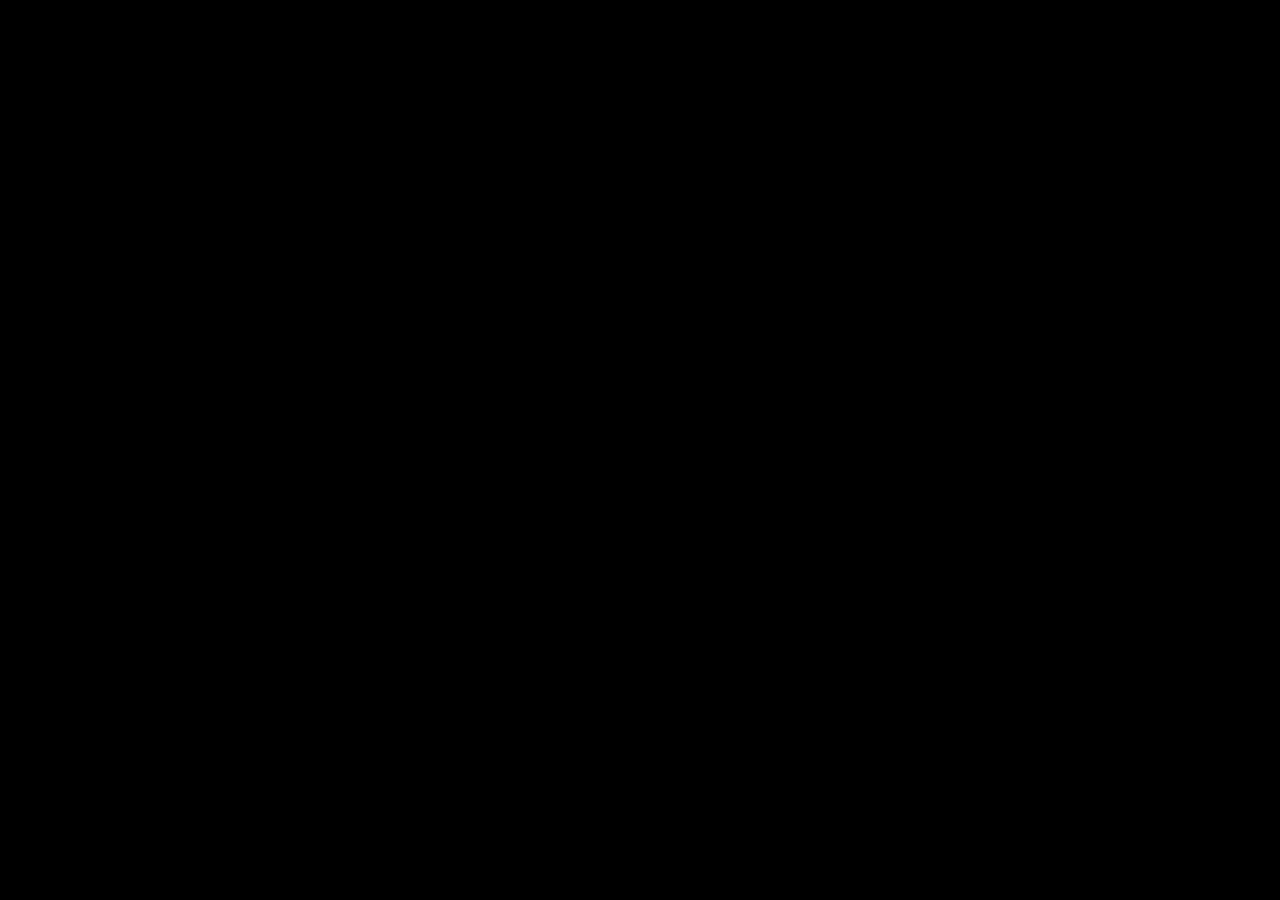
==== index.html @ 988902ec "Update index.html" ====
<!DOCTYPE html>
<html lang="ja">
<head>
    <meta charset="UTF-8">
    <meta http-equiv="X-UA-Compatible" content="IE=edge">
    <meta name="viewport" content="width=device-width, initial-scale=1.0">
    <title>Document</title>
    <link rel="stylesheet" href="style.css">
</head>
<body id="body">
    <div id="load">
        <video playsinline src="rokkousei.mp4" id="video" style="position:absolute"></video>
    </div>
    <div id="main" style="display:none">
        <h1>修猷館大文化祭</h1>
        <h3>ようこそ</h3>
        <h3>アクセス</h3>
    </div>

    <script src="script.js"></script>
</body>
</html>
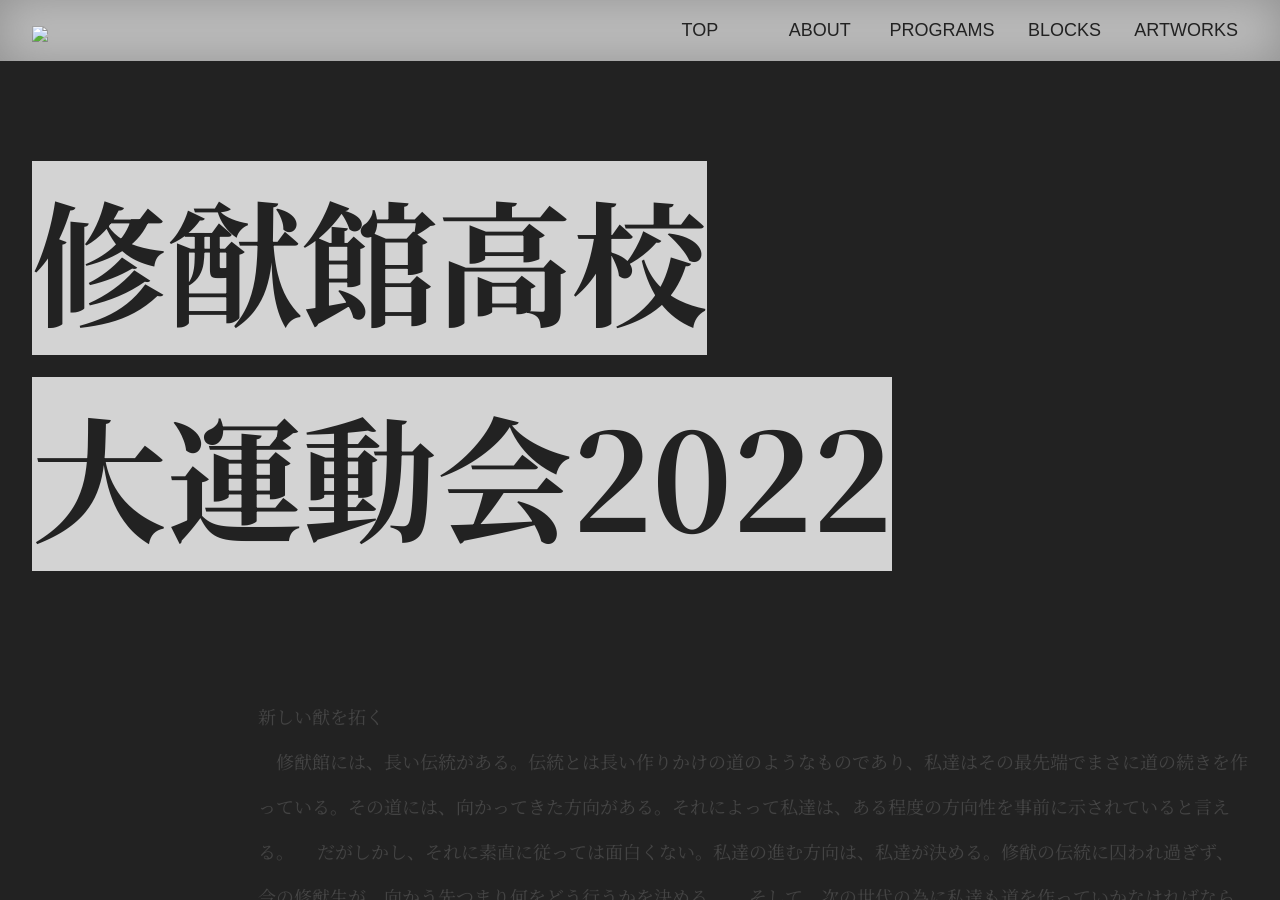
==== commit 8e8bb75b: "Add files via upload" ====
--- a/index.html
+++ b/index.html
@@ -1,22 +1,362 @@
-<!DOCTYPE html>
-<html lang="ja">
-<head>
-    <meta charset="UTF-8">
-    <meta http-equiv="X-UA-Compatible" content="IE=edge">
-    <meta name="viewport" content="width=device-width, initial-scale=1.0">
-    <title>Document</title>
-    <link rel="stylesheet" href="style.css">
-</head>
-<body id="body">
-    <div id="load">
-        <video playsinline src="rokkousei.mp4" id="video" style="position:absolute"></video>
-    </div>
-    <div id="main" style="display:none">
-        <h1>修猷館大文化祭</h1>
-        <h3>ようこそ</h3>
-        <h3>アクセス</h3>
-    </div>
-
-    <script src="script.js"></script>
-</body>
-</html>
+<!DOCTYPE html>
+<html lang="ja">
+
+<head>
+    <meta charset="UTF-8">
+    <meta name="viewport" content="width=device-width, initial-scale=1.0">
+    <!--CSS・JS-->
+    <link rel="stylesheet" href="reset.css">
+    <link rel="stylesheet" href="common.css">
+    <link rel="stylesheet" href="modify.css">
+    <script src="animation2.js"></script>
+    <!--タイトル・ディスクリプション-->
+    <title>修猷大運動会2022</title>
+    <meta name="description" content="2022年度修猷館高校大運動会 公式HP" />
+    <!--OGP カード-->
+    <meta property="og:url" content="http://shuyu.fku.ed.jp/html/R04_undoukai/index.html" />
+    <meta property="og:title" content="修猷大運動会2022" />
+    <meta property="og:type" content="website">
+    <meta property="og:description" content="令和四年度修猷館高校大運動会 公式HP" />
+    <meta property="og:image" content="img/og.jpg" />
+    <meta property="og:image:width" content="1200" />
+    <meta property="og:image:height" content="800" />
+    <meta name="twitter:card" content="summary_large_image" />
+    <meta name="twitter:site" content="http://shuyu.fku.ed.jp/html/R04_undoukai/index.html" />
+    <meta property="og:site_name" content="修猷大運動会2022" />
+    <meta property="og:locale" content="ja_JP" />
+    <!--アイコン-->
+    <link rel="icon" href="img/icon.png" type="image/png" />
+    <link rel="apple-touch-icon-precomposed" href="img/icon.png" />
+    <!--画像拡大表示用-->
+    <link rel="stylesheet" href="./halkaBox/dist/halkaBox.min.css">
+    <script src="./halkaBox/dist/halkaBox.min.js"></script>
+    <!--ダイアログボックス用-->
+    <link rel="stylesheet" href="https://cdnjs.cloudflare.com/ajax/libs/animate.css/4.1.1/animate.min.css" />
+    <script src="//cdn.jsdelivr.net/npm/sweetalert2@11"></script>
+    <link rel="stylesheet" href="popupCustom.css">
+
+    <link rel="preconnect" href="https://fonts.googleapis.com">
+    <link rel="preconnect" href="https://fonts.gstatic.com" crossorigin>
+    <link href="https://fonts.googleapis.com/css2?family=Noto+Serif+JP:wght@400;900&display=swap" rel="stylesheet">
+
+    <link rel="stylesheet" href="./SmoothScroll.css" />
+    <script src="./SmoothScroll.min.js"></script>
+</head>
+<body>
+    <div class="loading" id="load">
+        <p>Loading... </p>
+    </div>
+    <header>
+        <div class="width-limit">
+            <div class="header-logo-wrap">
+                <div class="header-logo">
+                    <a href="#top" class="rokko-star">
+                        <img src="./img/icon.png">
+                    </a>
+                </div>
+            </div>
+            <nav class="header-nav">
+                <ul>
+                    <li>
+                        <a href="#top">TOP</a>
+                    </li>
+                    <li>
+                        <a href="#about">ABOUT</a>
+                    </li>
+                    <li>
+                        <a href="#programs">PROGRAMS</a>
+                    </li>
+                    <li>
+                        <a href="#blocks">BLOCKS</a>
+                    </li>
+                    <li>
+                        <a href="#artworks">ARTWORKS</a>
+                    </li>
+                </ul>
+            </nav>
+        </div>
+    </header>
+    <div class="main-wrapper">
+        <section class="section-top">
+            <div class="width-limit">
+                <h1 id="top" class="section-title">
+                    <span class="marker">修猷館高校
+                        <span class="inline-block">大運動会</span>2022
+                    </span>
+                </h1>
+                <p class="paragraph right overlay">
+                    新しい猷を拓く<br>
+
+                    　修猷館には、長い伝統がある。伝統とは長い作りかけの道のようなものであり、私達はその最先端でまさに道の続きを作っている。その道には、向かってきた方向がある。それによって私達は、ある程度の方向性を事前に示されていると言える。
+                    　だがしかし、それに素直に従っては面白くない。私達の進む方向は、私達が決める。修猷の伝統に囚われ過ぎず、今の修猷生が、向かう先つまり何をどう行うかを決める。
+                    　そして、次の世代の為に私達も道を作っていかなければならないが、そこでも私達のやりたいようにやるべきだ。先に述べた通り道の方向は私達で決めるし、道の作り方さえも私達で決めてよいだろう。道の材質を変えてもよいし、何なら線路にしてしまってもよい。勿論、昔に立ち返って、古代ローマのように全て石造りにするのも趣深いだろう。長々と例え話をしたが、つまりは、私達修猷生は様々な物事を疑ってもっと良い形を探し、自分たちなりのやり方を見つけてそれを実際にやってみる、ということを積極的に行っているのである。
+                    　伝統を軽んじることなく、囚われることなく、それを“方向性”として捉える。それが現代の修猷生の姿である。この意味を理解するには、実際に大運動会をご覧になって頂くのが一番である。第75回大運動会をご覧になる皆さんには、そのような修猷生の姿を目に焼き付けて頂きたいと思う。
+                </p>
+                <a href="#about" class="section-navigation-arrow">
+                    <span>↓</span>
+                </a>
+            </div>
+        </section>
+        <section class="section-about">
+            <div class="width-limit">
+                <h2 id="about" class="section-title">大運動会によせて</h2>
+                <h3>スローガン</h3>
+                <div class="grid-2">
+                    <p>
+                        <a href="./img/phenix-bg.jpg" class="hb-single" data-title="修猷大運動会2022スローガン 不死鳥">
+                            <img src="./img/phenix.png" class="phenix">
+                        </a>
+                    </p>
+                    <p class="paragraph" style="font-size: 1.2rem; line-height: 3.5rem; font-style: italic;">
+                        永遠の時を生きる存在、不死鳥。<br>
+                        新たな時代を迎えるために<span class="inline-block">幾度も蘇るとされる。</span><br>
+                        自ら炎に身を投じ生まれ変わるその姿は、<br>
+                        新たな大運動会にこの夏を懸けて<br>
+                        個性を輝かせた修猷生の姿と<span class="inline-block">重なる。</span><br>
+                        今日、一千の想いが不死鳥のように<span class="inline-block">はばたく。</span><br>
+                        伝統を永遠に繋いでいくために。<br>
+                        そこにまた、新たな伝説を<span class="inline-block">紡いでいくために。</span>
+                    </p>
+                </div>
+                <h3>館長より</h3>
+                <div class="grid-2">
+                    <p class="paragraph INCL">
+                        <!--If Narrow Comes Last-->
+                        <span class="marker">「今年は、思いっきり修猷大運動会をやる！」</span>
+                        <br>今年度はじめの学校としての宣言。そのために、学校として・修猷生として最善を尽す。
+                        <br>今、学校の当たり前が通用しない。当然、修猷大運動会も。だから、挑戦（改革）と安全・安心、一歩前への勇気。
+                        困難な状況（環境の変化、コロナ禍、多様な価値観等）であるからこそ新たに創り出せるものがある。
+                        <br>互いに思いを語り、知恵を振り絞り、苦悩し、挑み、こだわりをもって成し遂げる。 とてつもない自由な集団体験、日本に誇りうる行事：修猷大運動会。
+                        <br>君たちが創造する最高の感動で、世の中を元気に導くメッセージを発信しよう！
+                        <br>最後に、復活を願う『すまん』という魔法の言葉。 かつてよく使われていた失敗から学ぶ修猷文化の一つ。 一瞬にして次のチャレンジに向かうこだわりとおおらかさのある合言葉。
+                    </p>
+                    <p class="image-with-description INCF">
+                        <!--If Narrow Comes First-->
+                        <a href="./img/kancho2.jpg" class="hb-single">
+                            <img src="./img/kancho.jpg" alt="運営委員長" class="chairman-img">
+                        </a>第33代館長　岡本 圭吾
+                    </p>
+                </div>
+                <h3>運営委員長より</h3>
+                <div class="grid-2">
+                    <p class="image-with-description">
+                        <a href="./img/chairman2.jpg" class="hb-single">
+                            <img src="./img/chairman.jpg" alt="運営委員長" class="chairman-img">
+                        </a>運営委員長　大橋了士
+                    </p>
+                    <p class="paragraph">今年の大運動会は、どんな大運動会になるだろうか。
+                        <br>私は、「歴史に類を見ない大運動会」になると思っている。無論、コロナ禍での開催だから例年と違うということではない。今までにないやり方を探っていくことによって、歴史に無い大運動会が生まれるということである。
+                        <br>私達は、伝統を過信してただ従うのではなく、それが現在の修猷館の在り方に適っているかを確認し、もし適わないものがあれば熟慮の上で新しいやり方を探っていくようにしている。確かに、伝統は長く続いているために改善の余地が少ない。しかし、だからこそ新しいやり方を見つけた時それにたいへん大きな価値が生まれる。
+                        <br>私達は、そのような意味で向上心を忘れない。修猷館の可能性を信じ、新しい令和の時代を作っていく私達を、ぜひ見届けてほしい。
+                    </p>
+                </div>
+                <h3>生徒会総務より</h3>
+                <div class="grid-2">
+                    <p class="paragraph INCL">
+                        <!--If Narrow Comes Last-->
+                        <span class="marker">「その一生のあいだに・・・生きているよろこびをみつけられれば、
+                            <span class="inline-block">それが幸福じゃないの？」</span>
+                        </span>
+                        <br>その言葉を放ち、火の鳥は去る。人間はその意味が分からず、争いを続ける。
+                        <br>（火の鳥・手塚治虫）
+                        <br>
+                        <br>修猷大運動会は『不死』ではない。いつまでも『輝き続ける鳥』でもない。
+                        <br>今は『よろこび』を見つけられないかもしれない。
+                        <br>それでも修猷生は前に進まなければならない。
+                        <br>
+                        <span class="marker">火を持ち光となり、修猷を、時代を、照らそう。</span>
+                    </p>
+                    <p class="image-with-description INCF">
+                        <!--If Narrow Comes First-->
+                        <a href="./img/president2.jpg" class="hb-single">
+                            <img src="./img/president.jpg" alt="生徒会総務">
+                        </a>生徒会総務　本田萌
+                    </p>
+                </div>
+                <h3>ブロック長・運営委員長の<span class="inline-block">対談</span></h3>
+                <div class="grid-2">
+                    <a href="./img/kaigi2.jpg" class="hb-single">
+                        <img src="./img/kaigi2.jpg">
+                    </a>
+                    <p>
+                        <span style="font-style: italic; font-size: 1.5rem;">
+                            ブロ長四人と運長ひとり────<br>
+                            熱き対談──その全文、公開────<br><br>
+                        </span>
+                        <a href="./83rd_Shuyu_Athletic_Meet_Conversation.pdf" target="_blank" class="button">対談全文を閲覧</a>
+                    </p>
+                </div>
+                <h3>アクセス</h3>
+                <div>
+                    <iframe
+                        src="https://www.google.com/maps/embed?pb=!1m18!1m12!1m3!1d3323.8248285959794!2d130.3541523155317!3d33.5838971497118!2m3!1f0!2f0!3f0!3m2!1i1024!2i768!4f13.1!3m3!1m2!1s0x354193a435436e39%3A0x27c45e52483debbe!2z56aP5bKh55yM56uL5L-u54y36aSo6auY562J5a2m5qCh!5e0!3m2!1sja!2sjp!4v1656435244204!5m2!1sja!2sjp"
+                        style="border:0;" allowfullscreen="" loading="lazy" referrerpolicy="no-referrer-when-downgrade"
+                        class="googlemap"></iframe>
+                    <a href="https://goo.gl/maps/V5kEJppxpeUD9tKt8" target="_blank" class="button">地図を大きく表示</a>
+                </div>
+                <a href="#programs" class="section-navigation-arrow">
+                    <span>↓</span>
+                </a>
+            </div>
+        </section>
+        <section class="section-programs">
+            <div class="width-limit">
+                <h2 id="programs" class="section-title">プログラム紹介</h2>
+                <h3>陸上α</h3>
+                <p class="paragraph">大運動会の開幕競技でお馴染み！ 各ブロックの俊足たちが熱いレ ースを繰り広げます！ </p>
+                <h3>陸上β</h3>
+                <p class="paragraph">いわゆる障害物競走である陸上 βは生徒からも大人気な競技！ 全３レース、最後まで予測不可 能な陸上βを見逃すな！ </p>
+                <h3>陸上γ</h3>
+                <p class="paragraph">大運動会を締めくくる陸上γ！ 各ブロック最速のランナー達が 最後の闘いを繰り広げます！ </p>
+                <h3>棒引き</h3>
+                <p class="paragraph">12本の棒を自陣に引き合う競技 です！ 90秒間でどれだけ棒を引 き込めるかが勝負の鍵！ </p>
+                <h3>綱引き</h3>
+                <p class="paragraph">各ブロック男女80名と綱の最後 尾を預かるアンカーマン１名で 力いっぱい綱を引き合います！ </p>
+                <h3>騎馬戦</h3>
+                <p class="paragraph">相手の大将騎の落馬を目指し、 ５人１騎の騎馬合計16騎で闘 います！ </p>
+                <h3>大帽走</h3>
+                <p class="paragraph">10人11脚で走り、縄跳びまでするリレー！ バトンの代わりに帽子を使うのがこの競技のポイント！ </p>
+                <h3>旗取り</h3>
+                <p class="paragraph">自陣に設置された７本の旗を守りな がら、相手陣の旗を取りにいく競技！ ただ旗を取るだけでなく、攻めの選手 が付けているタグを上手く奪うこと
+                    ができるかも勝負のカギ！
+                </p>
+                <h3>創作ダンス</h3>
+                <p class="paragraph">各ブロックの女子全員で独自 のダンスを披露します！ </p>
+                <h3>タンブリング</h3>
+                <p class="paragraph">
+                    各ブロック、テーマを表現した演技を男子全員で行います！
+                </p>
+                <h3>エール</h3>
+                <p class="paragraph">演舞で魅せる“エーラー”と、 チアダンスで元気を与え る “エールっこ”が選手たちにエ ールを届けます！ 全ブロック合同で行う全 体 エールも必見！ </p>
+                <h3>応援コンテスト
+                    <span class="inline-block">（応コン）</span>
+                </h3>
+                <p class="paragraph">通称“応コン”！ブロック全員がオリジナル 詞の応援歌に乗せ、パネルを使って様々な 言葉や絵を表現します！
+                    <span class="inline-block">パネル、テーマ、アイデアの３観点に沿っ て採点が行われ、合計得点で競います！ </span>
+                </p>
+                <a href="#blocks" class="section-navigation-arrow">
+                    <span>↓</span>
+                </a>
+            </div>
+        </section>
+        <section class="section-blocks">
+            <div class="width-limit">
+                <h2 id="blocks" class="section-title">ブロック紹介</h2>
+                <div class="block red">
+                    <h3>赤ブロック</h3>
+                    <h4>バック・バックテーマ</h4>
+                    <p class="image-with-description">
+                        <a href="./img/back_red_blured.jpg" class="hb-single back-img-a">
+                            <img src="./img/back_red_blured.jpg" class="back-img">
+                        </a>
+                    </p>
+                    <p class="paragraph">
+                        <span class="marker">『暁』</span>
+                        <br>長い夜が明け、朝日が昇る瞬間は誰もが待ち望んでいる。思うようにいかず苦しい時でも頑張れるのは、その先に光が差すことを信じていられるからだ。
+                        <br>この夏を乗り越え、ずっと待ち望んでいた「暁」をRED全員で迎えたい。夜明けに広がる世界が、そこに映る私たちの姿が、何よりも美しいものでありますように。
+                    </p>
+                    <a class="theme-popup-button red" onclick="popupRed()">赤ブロックのテーマをすべて見る</a>
+                </div>
+                <div class="block blue">
+                    <h3>青ブロック</h3>
+                    <h4>バック・バックテーマ</h4>
+                    <p>
+                        <a href="./img/back_blue_blured.jpg" class="hb-single back-img-a">
+                            <img src="./img/back_blue_blured.jpg" class="back-img">
+                        </a>
+                    </p>
+                    <p class="paragraph">
+                        <span class="marker">『蒼沺碧海（そうでんへきかい）』</span>
+                        <br>『桑田碧海』という四字熟語には桑畑が突如青い海に変わるという事から、世の中や社会が大きく変化するという意味がある。また、『沺』という字には水の流れが果てしなく広がるという意味がある。
+                        <br>変化の激しい世の中でもBLUEの勢いが長く続いていくようこのテーマにした。伝統を残しつつ、新しいことを取り入れていく様子をバックで表現する。
+                    </p>
+                    <a class="theme-popup-button blue" onclick="popupBlue()">青ブロックのテーマをすべて見る</a>
+                </div>
+                <div class="block yellow">
+                    <h3>黄ブロック</h3>
+                    <h4>バック・バックテーマ</h4>
+                    <div class="image-with-description">
+                        <a href="./img/back_yellow_blured.jpg" class="hb-single back-img-a">
+                            <img src="./img/back_yellow_blured.jpg" class="back-img">
+                        </a>
+                        <p class="paragraph">
+                            <span class="marker">『破天荒解（はてんこうかい）』</span>
+                            <br>今まで誰も出来なかったことを成し遂げるという意味を持つ言葉だ。このバックではコロナ禍の下で最初の従来の大運動会に向けて挑む私達を、鳳凰の姿に重ねて表現した。
+                            <br>日食が近づき、暗くなろうとする世界を自ら照らす鳳凰の姿から、逆境の中もがきながら立ち向かうYELLOW
+                            <br>全員の力強さを感じてほしい。
+                        </p>
+                    </div>
+                    <a class="theme-popup-button yellow" onclick="popupYellow()">黄ブロックのテーマをすべて見る</a>
+                </div>
+                <div class="block white">
+                    <h3>白ブロック</h3>
+                    <h4>バック・バックテーマ</h4>
+                    <div class="image-with-description">
+                        <a href="./img/back_white_blured.jpg" class="hb-single back-img-a">
+                            <img src="./img/back_white_blured.jpg" class="back-img">
+                        </a>
+                        <p class="paragraph">
+                            <span class="marker">『虎勝風生(こしょうふうしょう)』</span>
+                            <br>虎嘯いて風生ず。優れた才能な技能を持つ者が機会を得て奮起するという意味を持つ『虎嘯風生』1人1人が各々の培ってきた力を発揮し、高め合う。
+                            <br>そしてWHITE全体が輝き、この大運動会に風を巻き起こす。強さと気高さを兼ね備えた白虎にその様子を投影した。強敵に立ち向かい、勝利に喰らいつく。そんな私たちの勇姿に刮目あれ。
+                        </p>
+                    </div>
+                    <a class="theme-popup-button white" onclick="popupWhite()">白ブロックのテーマをすべて見る</a>
+                </div>
+                <a href="#artworks" class="section-navigation-arrow">
+                    <span>↓</span>
+                </a>
+            </div>
+        </section>
+        <section class="section-artworks">
+            <div class="width-limit">
+                <h2 id="artworks" class="section-title">ARTWORKS</h2>
+                <div class="artworks-wrapper">
+                    <div class="cover-1">
+                        <a href="./img/cover.jpg" class="hb-gallery-artworks" title="パンフレット表紙の原画"></a>
+                    </div>
+                    <div class="poster">
+                        <a href="./img/poster.jpg" class="hb-gallery-artworks" title="大運動会ポスター"></a>
+                    </div>
+                    <div class="cover-2">
+                        <a href="./img/phenix-bg.jpg" class="hb-gallery-artworks" title="不死鳥"></a>
+                    </div>
+                    <div class="art-1">
+                        <a href="./img/back_red_blured.jpg" class="hb-gallery-artworks back-img-a"
+                            title="赤ブロック バック"></a>
+                    </div>
+                    <div class="art-2">
+                        <a href="./img/back_blue_blured.jpg" class="hb-gallery-artworks back-img-a"
+                            title="青ブロック バック"></a>
+                    </div>
+                    <div class="art-3">
+                        <a href="./img/back_yellow_blured.jpg" class="hb-gallery-artworks back-img-a"
+                            title="黄ブロック バック"></a>
+                    </div>
+                    <div class="art-4">
+                        <a href="./img/back_white_blured.jpg" class="hb-gallery-artworks back-img-a"
+                            title="白ブロック バック"></a>
+                    </div>
+                </div>
+                <a href="#footer" class="section-navigation-arrow">
+                    <span>↓</span>
+                </a>
+            </div>
+        </section>
+        <footer id="footer">
+            <div id="copyright">&copy;2022 修猷大運動会運営委員会広報部署</div>
+        </footer>
+    </div>
+    <script>
+        halkaBox.options({
+            hideButtons: true,
+            animation: "slide",
+            isZoomable: true
+        });
+        halkaBox.run("hb-single");
+        halkaBox.run("hb-gallery-artworks");
+    </script>
+    <script src="popupControl.js"></script>
+    <script src="removeBlur.js"></script>
+</body>
+</html>
--- a/common.css
+++ b/common.css
@@ -0,0 +1,744 @@
+h1,h2,h3,h4{
+	font-family: 'Noto Serif JP', serif;
+}
+
+html {
+	scroll-behavior: smooth;
+	overflow: hidden;
+	font-size: 18px;
+}
+
+body {
+	font-family: 'Noto Serif JP', serif;
+	/*font-family: "Helvetica Neue", Arial, "Hiragino Kaku Gothic ProN", "Hiragino Sans", "Meiryo", sans-serif;*/
+	/* font-family: "San Francisco", '游明朝 Bold', 'Yu Mincho bold', 'Hiragino Mincho Pro', serif; */
+	font-weight: 400;
+	color: #fefefe;
+	background-color: #222;
+	box-sizing: border-box;
+}
+
+.loading {
+	z-index: 100000;
+	background-color: #fefefe;
+	position: absolute;
+	width: 100%;
+	height: 100vh;
+	display: table;
+	top: 0;
+	left: 0;
+}
+
+.loading p {
+	color: #222;
+	text-align: center;
+	letter-spacing: 0.5rem;
+	font-size: 3rem;
+	font-style: italic;
+	/*font-family: "Helvetica Neue", "Helvetica", "Hiragino Sans", "Hiragino Kaku Gothic ProN", "Arial", "Yu Gothic", "Meiryo", sans-serif;*/
+	font-family: "Helvetica Neue", Arial, "Hiragino Kaku Gothic ProN", "Hiragino Sans", "Meiryo", sans-serif;
+	display: table-cell;
+	vertical-align: middle;
+	user-select: none;
+}
+
+.loaded{
+	z-index: -100000;
+	display: none;
+}
+
+::selection {
+	background: #fcf56d;
+	color: #222;
+}
+.block.yellow *::selection, .popup-theme.yellow::selection, .popup-theme.yellow *::selection{
+	background: #222;
+	color: #fcf56d;
+}
+
+
+.width-limit {
+	max-width: 1400px;
+	padding: 0 32px;
+	width: calc(100% - 64px);
+	margin: auto;
+	display: block;
+}
+
+.inline-block {
+	display: inline-block;
+}
+
+.marker {
+	background-color: rgba(255, 255, 255, 0.8);
+	color: #222;
+}
+
+.button {
+	color: #222;
+	background-color: #fefefe;
+	filter: drop-shadow(0px 0px 24px rgba(255, 255, 255, 0.1));
+	text-decoration: none;
+	padding: 16px 24px;
+	margin-right: 8px;
+	border-radius: 2px;
+	transition: 200ms;
+	height: 1.5rem;
+	width: fit-content;
+
+	display: flex;
+	justify-content: space-between;
+	align-items: center;
+}
+
+.button::after {
+	content: '';
+	width: 7px;
+	height: 7px;
+	margin-left: 2rem;
+	border-top: 2px solid #222;
+	border-right: 2px solid #222;
+	transform: rotate(45deg);
+}
+
+.button:hover {
+	background-color: #fcf56d;
+}
+
+.right {
+	margin-left: auto;
+}
+.overlay {
+	mix-blend-mode: overlay;
+}
+/*header*/
+header {
+	width: 100%;
+	position: fixed;
+	top: 0;
+	z-index: 500;
+	user-select: none;
+	background-color: rgba(255, 255, 255, 0.5);
+	backdrop-filter: blur(25px) contrast(50%) brightness(160%);
+	color: #222;
+}
+
+header .width-limit {
+	display: grid;
+	grid-template-columns: 1fr 1fr;
+}
+
+.header-logo-wrap {
+	display: table;
+	padding-right: 4px;
+}
+
+.header-logo-wrap .header-logo {
+	font-weight: bold;
+	display: table-cell;
+	vertical-align: middle;
+}
+
+.header-logo-wrap .header-logo .rokko-star {
+	user-select: none;
+}
+
+.header-logo-wrap .header-logo .rokko-star img {
+	border: none;
+	height: 2.8rem;
+	margin: 0;
+	padding: 0;
+	border: none;
+	vertical-align: middle;
+	transition: 600ms;
+}
+
+.header-logo-wrap .header-logo .rokko-star img:hover {
+	transform: rotate(180deg) scale(130%);
+}
+
+.header-logo-wrap .header-logo .rokko-star img:active {
+	transform: rotate(360deg) scale(50%);
+	transition: 100ms;
+}
+
+.header-nav ul {
+	display: grid;
+	grid-template-columns: 1fr 1fr 1fr 1fr 1fr;
+	align-items: center;
+	height: 100%;
+}
+
+.header-nav ul li {
+	display: inline-block;
+	margin: 10px;
+	text-align: center;
+}
+
+.header-nav ul li a {
+	color: #222;
+	text-decoration: none;
+	display: inline-block;
+	width: 100%;
+	max-width: 112px;
+	padding: 10px 0;
+	text-align: center;
+	border-radius: 2px;
+	transition: 200ms;
+	/*font-family: "Helvetica Neue", "Helvetica", "Hiragino Sans", "Hiragino Kaku Gothic ProN", "Arial", "Yu Gothic", "Meiryo", sans-serif;*/
+	font-family: "Helvetica Neue", Arial, "Hiragino Kaku Gothic ProN", "Hiragino Sans", "Meiryo", sans-serif;
+}
+
+.header-nav ul li a:hover {
+	color: #222;
+	background-color: #fcf56d;
+}
+
+/*main-wrapper*/
+.main-wrapper {
+	/* scroll-snap-type: y mandatory;
+	overflow-y: auto;
+	-webkit-overflow-scrolling: touch; */
+	height: 100vh;
+	overflow: auto;
+	scroll-behavior: smooth;
+}
+
+.main-wrapper::-webkit-scrollbar{
+	display: none;
+}
+
+section {
+	/* scroll-snap-align: start;
+	height: 100vh;
+	overflow-y: auto; */
+	width: 100%;
+	margin: auto;
+	padding-bottom: 150px;
+	scroll-behavior: smooth;
+}
+footer {
+	text-align: center;
+	vertical-align: middle;
+	height: 30vh;
+	display: table;
+	width: 100%;
+	background-color: #333;
+	/* scroll-snap-align: start;
+	scroll-snap-stop: always; */
+}
+#copyright{
+	vertical-align: middle;
+	display: table-cell;
+	text-align: center;
+	font-size: 1rem;
+}
+
+.section-top {
+	background-image: url(img/background.webp);
+	background-position: center;
+	background-repeat: no-repeat;
+	background-size: cover;
+
+	min-height: 100vh;
+}
+.section-about {
+	background-color: #4178BF;
+	background: linear-gradient(90deg, hsla(214, 50%, 43%, 1) 0%, hsla(207, 79%, 39%, 1) 100%);
+	background: -moz-linear-gradient(90deg, hsla(214, 50%, 43%, 1) 0%, hsla(207, 79%, 39%, 1) 100%);
+	background: -webkit-linear-gradient(90deg, hsla(214, 50%, 43%, 1) 0%, hsla(207, 79%, 39%, 1) 100%);
+}
+.section-artworks {
+	background-color: #d93d66;
+	background: linear-gradient(90deg, hsla(344, 67%, 51%, 1) 0%, hsla(344, 67%, 58%, 1) 100%);
+	background: -moz-linear-gradient(90deg, hsla(344, 67%, 51%, 1) 0%, hsla(344, 67%, 58%, 1) 100%);
+	background: -webkit-linear-gradient(90deg, hsla(344, 67%, 51%, 1) 0%, hsla(344, 67%, 58%, 1) 100%);
+	padding-bottom: 200px;
+}
+.section-programs {
+	background-color: #ee8743;
+	background: linear-gradient(90deg, hsla(24, 83%, 56%, 1) 0%, hsla(34, 83%, 59%, 1) 100%);
+	background: -moz-linear-gradient(90deg, hsla(24, 83%, 56%, 1) 0%, hsla(34, 83%, 59%, 1) 100%);
+	background: -webkit-linear-gradient(90deg, hsla(24, 83%, 56%, 1) 0%, hsla(34, 83%, 59%, 1) 100%);
+}
+.section-programs h3{
+	margin-top: 2rem;
+}
+.section-programs h3:first-of-type{
+	margin-top: 5.8rem;
+}
+.section-programs .paragraph{
+	padding-top: 0;
+}
+.section-blocks {
+	/*
+	background-color: #519c33;
+	background: linear-gradient(90deg, hsla(103, 51%, 38%, 1) 0%, hsla(93, 51%, 41%, 1) 100%);
+
+background: -moz-linear-gradient(90deg, hsla(103, 51%, 38%, 1) 0%, hsla(93, 51%, 41%, 1) 100%);
+
+background: -webkit-linear-gradient(90deg, hsla(103, 51%, 38%, 1) 0%, hsla(93, 51%, 41%, 1) 100%);
+*/
+	background-color: #f5f5f5;
+
+	background: linear-gradient(90deg, hsla(0, 0%, 82%, 1) 0%, hsla(0, 0%, 96%, 1) 100%);
+
+	background: -moz-linear-gradient(90deg, hsla(0, 0%, 82%, 1) 0%, hsla(0, 0%, 96%, 1) 100%);
+
+	background: -webkit-linear-gradient(90deg, hsla(0, 0%, 82%, 1) 0%, hsla(0, 0%, 96%, 1) 100%);
+	color: #222;
+}
+
+.section-blocks h2 {
+	border-color: #222;
+}
+
+.block {
+	padding: 6% 2.4rem calc(4% + 7rem);
+	margin: 120px 0;
+	-webkit-clip-path: polygon(0 10%, 100% 100%, 100% 100%, 0 90%);
+	clip-path: polygon(0 10%, 100% 0, 100% 90%, 0 100%);
+}
+
+.block.red {
+	background-color: #ED0000;
+	color: #fefefe;
+}
+.block.blue {
+	background-color: #0050C7;
+	color: #fefefe;
+}
+.block.yellow {
+	background-color: #FEF200;
+}
+.block.white {
+	background-color: #222;
+	color: #fefefe;
+}
+.block h3 {
+	font-size: 3rem;
+	display: inline-block;
+	line-height: normal;
+	padding: 0.5rem 0;
+	margin-bottom: 2rem;
+	border-radius: 2px;
+}
+.block h4{
+	margin-bottom: 0.5rem;
+	font-size: 1.5rem;
+}
+.block .paragraph{
+	line-height: 2.5rem;
+}
+.section-title {
+	padding-top: 150px;
+	margin-bottom: 32px;
+}
+
+.section-navigation-arrow {
+	display: table;
+	font-size: 1.5rem;
+	font-weight: bold;
+	text-decoration: none;
+	margin: 12rem auto 8rem;
+	color: #222;
+	background-color: #fefefe;
+	filter: drop-shadow(0px 0px 24px rgba(255, 255, 255, 0.1));
+	border-radius: 50%;
+	width: 3rem;
+	height: 3rem;
+	user-select: none;
+	transition: 200ms;
+
+
+	display: none;
+}
+
+.section-navigation-arrow:hover {
+	background-color: #fcf56d;
+}
+
+.section-navigation-arrow span {
+	display: table-cell;
+	vertical-align: middle;
+	text-align: center;
+}
+
+.paragraph {
+	padding: 8px 0 8px;
+	line-height: 2.5rem;
+	max-width: 55rem;
+	width: fit-content;
+}
+
+img {
+	user-select: none;
+	user-drag: none;
+	-webkit-user-drag: none;
+	-moz-user-select: none;
+	max-width: 100%;
+}
+
+section img {
+	border-radius: 2px;
+	border: 2px solid #fefefe;
+	margin: 8px 0 16px;
+	max-height: 80vh;
+}
+
+.hb-single,
+.hb-gallery-artworks {
+	pointer-events: all;
+	transition: 400ms cubic-bezier(0.33, 1, 0.68, 1);
+}
+
+.hb-single:hover,
+.hb-gallery-artworks:hover {
+	filter: brightness(115%);
+}
+
+.phenix {
+	border: none;
+	display: block;
+	margin: auto;
+	max-height: 60vh;
+}
+
+.back-img {
+	width: 100%;
+	max-height: none;
+}
+
+.grid-2 {
+	display: grid;
+	grid-template-columns: 1fr 1fr;
+	gap: 36px;
+}
+
+.grid-2 .INCF {
+	order: 2;
+}
+
+.grid-2 .INCL {
+	order: 1;
+}
+
+.grid-2 img {
+	display: block;
+}
+
+.googlemap {
+	width: calc(100% - 4px);
+	height: 50vh;
+	max-height: 1000px;
+	min-height: 500px;
+	margin: 0 auto 48px;
+	border-radius: 2px;
+	box-shadow: 2px 2px 0px #fefefe, 2px -2px 0px #fefefe, -2px 2px 0px #fefefe, -2px -2px 0px #fefefe;
+}
+
+.theme-popup-button {
+	color: #222;
+	background-color: #fefefe;
+	filter: drop-shadow(0px 0px 24px rgba(255, 255, 255, 0.1));
+	text-decoration: none;
+	padding: 16px 18px;
+	border: #fefefe solid 4px;
+	margin-top: 1.5rem;
+	border-radius: 2px;
+	transition: 200ms;
+	height: 1.5rem;
+	display: inline-block;
+	cursor: pointer;
+}
+
+.theme-popup-button.red:hover {
+	background-color: #ED0000;
+	color: #fefefe;
+}
+
+.theme-popup-button.blue:hover {
+	background-color: #0050C7;
+	color: #fefefe;
+}
+
+.theme-popup-button.yellow:hover {
+	background-color: #FEF200;
+	color: #333;
+}
+
+.theme-popup-button.white:hover {
+	background-color: #222;
+	color: #fefefe;
+}
+
+.artworks-wrapper {
+	display: grid;
+	grid-template-columns: 1fr 1fr 1fr 1fr 1fr;
+	grid-template-rows: 1fr 1fr 1fr 1fr;
+	grid-auto-columns: 1fr;
+	grid-auto-rows: 1fr;
+	gap: 8px;
+	grid-auto-flow: row;
+	grid-template-areas:
+		"cover-1 cover-1 poster poster art-1"
+		"cover-1 cover-1 poster poster art-2"
+		"cover-1 cover-1 poster poster art-3"
+		"cover-1 cover-1 cover-2 cover-2 art-4";
+
+	height: 100vh;
+	background-color: #fefefe;
+	overflow: hidden;
+	padding: 8px;
+	margin-top: 4rem;
+	border-radius: 2px;
+}
+
+.artworks-wrapper div {
+	overflow: hidden;
+}
+
+.cover-1 {
+	grid-area: cover-1;
+}
+
+.cover-1 .hb-gallery-artworks {
+	background-image: url(img/cover.webp);
+	background-position: bottom;
+}
+
+.poster {
+	grid-area: poster;
+}
+
+.poster .hb-gallery-artworks {
+	background-image: url(img/poster.webp);
+	background-position: top;
+}
+
+.cover-2 {
+	grid-area: cover-2;
+}
+
+.cover-2 .hb-gallery-artworks {
+	background-image: url(img/phenix-bg.webp);
+	background-position: center;
+}
+
+.art-1 {grid-area: art-1;}
+.art-1 .hb-gallery-artworks {--back : url(./img/back_red_blured.jpg);}
+.art-1 .hb-gallery-artworks {
+	background-image: var(--back);
+	background-position: center;
+}
+
+.art-2 {grid-area: art-2;}
+.art-2 .hb-gallery-artworks {--back : url(./img/back_blue_blured.jpg);}
+.art-2 .hb-gallery-artworks {
+	background-image: var(--back);
+	background-position: center;
+}
+
+.art-3 {grid-area: art-3;}
+.art-3 .hb-gallery-artworks {--back : url(./img/back_yellow_blured.jpg);}
+.art-3 .hb-gallery-artworks {
+	background-image: var(--back);
+	background-position: center;
+}
+.art-4 {grid-area: art-4;}
+.art-4 .hb-gallery-artworks {--back : url(./img/back_white_blured.jpg);}
+.art-4 .hb-gallery-artworks {
+	background-image: var(--back);
+	background-position: top;
+}
+
+.artworks-wrapper .hb-gallery-artworks {
+	width: 100%;
+	height: 100%;
+	display: block;
+
+	background-size: cover;
+	background-repeat: no-repeat;
+
+	border-radius: 2px;
+}
+
+h1 {
+	font-size: 7.5rem;
+	line-height: 12rem;
+	font-weight: bold;
+	padding-bottom: 4rem;
+}
+
+h2 {
+	line-height: 6rem;
+	font-size: 3.8rem;
+	font-weight: bold;
+	padding-bottom: 3rem;
+	border-bottom: 2px solid rgba(255, 255, 255, 0.6);
+}
+
+h3 {
+	line-height: 4rem;
+	font-size: 2rem;
+	font-weight: 300;
+	padding: 1.2rem 0;
+	margin-top: 5.8rem;
+	font-weight: bold;
+}
+
+h4 {
+	line-height: 2.4rem;
+	font-size: 1.3rem;
+	font-weight: bold;
+	padding-top: 1.2rem;
+}
+
+@media only screen and (max-width: 1200px) {
+	header .width-limit {
+		grid-template-columns: 1fr 2fr;
+	}
+
+	.section-top{
+		padding-bottom: 60px;
+	}
+	h1 {
+		font-size: 7rem;
+		line-height: 11rem;
+		padding: 8rem 0;
+	}
+
+	.artworks-wrapper {
+		grid-template-columns: 1fr 1fr 1fr 1fr;
+		grid-template-rows: 1fr 1fr 1fr 1fr 1fr;
+		grid-template-areas:
+			"cover-1 cover-1 poster poster"
+			"cover-1 cover-1 poster poster"
+			"cover-1 cover-1 poster poster"
+			"cover-1 cover-1 cover-2 cover-2"
+			"art-1 art-2 art-3 art-4";
+		height: 100vh;
+	}
+}
+
+@media only screen and (max-width: 720px) {
+	.width-limit{
+		width: calc(100% - 24px);
+		padding: 0 12px;
+	}
+	#load p {
+		font-size: 2.5rem;
+	}
+
+	header .width-limit {
+		grid-template-columns: 1fr;
+	}
+
+	.header-logo-wrap {
+		padding: 8px 0 0;
+		width: 100%;
+	}
+
+	.header-logo-wrap .header-logo {
+		text-align: center;
+		font-size: 1.6rem;
+	}
+
+	.header-nav {
+		padding: 8px 0;
+	}
+
+	.header-nav ul li {
+		margin: 4px;
+	}
+
+	.header-nav ul li:first-child {
+		margin-left: 0;
+	}
+
+	.header-nav ul li a {
+		padding: 6px 0;
+	}
+
+	.button {
+		padding: 12px 16px;
+	}
+
+	.section-navigation-arrow {
+		width: 2.8rem;
+		height: 2.8rem;
+		font-size: 1.4rem;
+	}
+
+	h1 {
+		font-size: 4.2rem;
+		line-height: 6.5rem;
+	}
+
+	h2 {
+		font-size: 2.5rem;
+		padding-bottom: 0;
+	}
+	h3{
+		font-size: 1.8rem;
+	}
+	.grid-2 {
+		grid-template-columns: 1fr;
+		gap: 24px;
+	}
+
+	.grid-2 .INCF {
+		order: 1;
+	}
+
+	.grid-2 .INCL {
+		order: 2;
+	}
+	.block{
+		padding: 6% 1.5rem calc(4% + 7rem);
+
+	}
+	.artworks-wrapper {
+		grid-template-columns: 1fr 1fr 1fr 1fr;
+		grid-template-rows: 1fr 1fr 1fr 1fr 1fr;
+		grid-template-areas:
+			"cover-1 cover-1 cover-1 cover-1"
+			"cover-1 cover-1 cover-1 cover-1"
+			"poster poster poster poster"
+			"cover-2 cover-2 cover-2 cover-2"
+			"art-1 art-1 art-2 art-2"
+			"art-3 art-3 art-4 art-4";
+	}
+}
+
+@media only screen and (max-width: 450px) {
+	html {
+		font-size: 14px;
+	}
+	.width-limit{
+		width: calc(100% - 16px);
+		padding: 0 8px;
+	}
+	.header-nav ul li a {
+		padding: 5px 0;
+		font-size: 0.8rem;
+	}
+	h1{
+		padding-bottom: 5rem;
+	}
+	.block h3{
+		font-size: 2.6rem;
+	}
+	.section-title{
+		padding-top: calc(100px + 5rem);
+	}
+	.paragraph {
+		line-height: 2rem;
+	}
+	.theme-popup-button {
+		padding: 12px 12px;
+	}
+	.artworks-wrapper {
+		height: 128vh;
+	}
+}
--- a/modify.css
+++ b/modify.css
@@ -0,0 +1,21 @@
+
+.section-top {
+	background-image: url(img/background.jpg);
+	background-position: center;
+	background-repeat: no-repeat;
+	background-size: cover;
+}
+
+.cover-1 .hb-gallery-artworks {
+	background-image: url(img/cover.jpg);
+	background-position: bottom;
+}
+
+.poster .hb-gallery-artworks {
+  background-image: url(img/poster.jpg);
+  background-position: top;
+}
+.cover-2 .hb-gallery-artworks {
+  background-image: url(img/phenix-bg.jpg);
+  background-position: center;
+}
--- a/popupCustom.css
+++ b/popupCustom.css
@@ -0,0 +1,62 @@
+:root {
+	--animate-duration: 800ms;
+}
+.swal2-popup {
+	--animate-duration: 400ms;
+}
+
+.swal2-popup {
+	border-radius: 0;
+	color: #222;
+	margin-bottom: 32px;
+	background-color: #fefefe;
+}
+
+.popup-theme {
+	line-height: 2.8rem;
+	text-align: left;
+	padding: 16px 12px;
+	border-radius: 2px;
+	/* font-family: "San Francisco", '游明朝 Bold', 'Yu Mincho bold', 'Hiragino Mincho Pro', serif; */
+}
+
+.popup-theme.red {
+	background-color: #ed0000;
+	color: #fefefe;
+}
+
+.popup-theme.blue {
+	background-color: #0050c7;
+	color: #fefefe;
+}
+
+.popup-theme.yellow {
+	background-color: #fef200;
+	color: #333;
+}
+
+.popup-theme.white {
+	background-color: #222;
+	color: #fefefe;
+}
+
+.popup-theme-heading {
+	font-size: 1.4rem;
+	padding: 4rem 0 0.5rem;
+	font-weight: bold;
+	font-family: 'Noto Serif JP', serif;
+}
+
+.popup-theme-heading:first-of-type {
+	padding: 0 0 0.5rem;
+}
+
+.swal2-close:focus {
+	box-shadow: none;
+}
+@media only screen and (max-width: 500px) {
+	.popup-theme {
+		line-height: 2.2rem;
+		font-size: 1rem;
+	}
+}
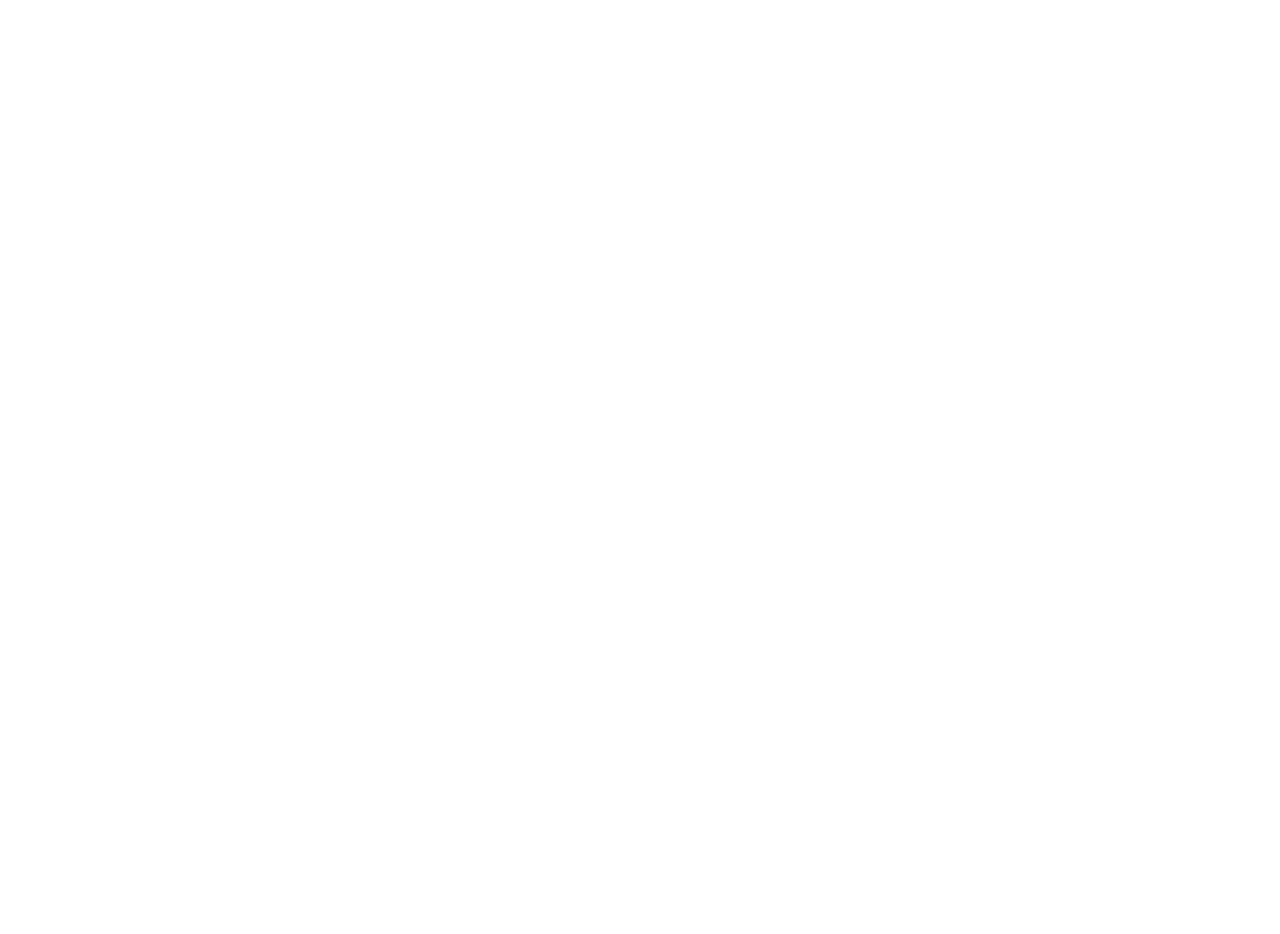
==== commit 165f898d: "Add files via upload" ====
--- a/index.html
+++ b/index.html
@@ -1,362 +1,24 @@
 <!DOCTYPE html>
 <html lang="ja">
-
 <head>
     <meta charset="UTF-8">
     <meta name="viewport" content="width=device-width, initial-scale=1.0">
-    <!--CSS・JS-->
-    <link rel="stylesheet" href="reset.css">
-    <link rel="stylesheet" href="common.css">
-    <link rel="stylesheet" href="modify.css">
-    <script src="animation2.js"></script>
-    <!--タイトル・ディスクリプション-->
-    <title>修猷大運動会2022</title>
-    <meta name="description" content="2022年度修猷館高校大運動会 公式HP" />
-    <!--OGP カード-->
-    <meta property="og:url" content="http://shuyu.fku.ed.jp/html/R04_undoukai/index.html" />
-    <meta property="og:title" content="修猷大運動会2022" />
-    <meta property="og:type" content="website">
-    <meta property="og:description" content="令和四年度修猷館高校大運動会 公式HP" />
-    <meta property="og:image" content="img/og.jpg" />
-    <meta property="og:image:width" content="1200" />
-    <meta property="og:image:height" content="800" />
-    <meta name="twitter:card" content="summary_large_image" />
-    <meta name="twitter:site" content="http://shuyu.fku.ed.jp/html/R04_undoukai/index.html" />
-    <meta property="og:site_name" content="修猷大運動会2022" />
-    <meta property="og:locale" content="ja_JP" />
-    <!--アイコン-->
-    <link rel="icon" href="img/icon.png" type="image/png" />
-    <link rel="apple-touch-icon-precomposed" href="img/icon.png" />
-    <!--画像拡大表示用-->
-    <link rel="stylesheet" href="./halkaBox/dist/halkaBox.min.css">
-    <script src="./halkaBox/dist/halkaBox.min.js"></script>
-    <!--ダイアログボックス用-->
-    <link rel="stylesheet" href="https://cdnjs.cloudflare.com/ajax/libs/animate.css/4.1.1/animate.min.css" />
-    <script src="//cdn.jsdelivr.net/npm/sweetalert2@11"></script>
-    <link rel="stylesheet" href="popupCustom.css">
-
-    <link rel="preconnect" href="https://fonts.googleapis.com">
-    <link rel="preconnect" href="https://fonts.gstatic.com" crossorigin>
-    <link href="https://fonts.googleapis.com/css2?family=Noto+Serif+JP:wght@400;900&display=swap" rel="stylesheet">
-
-    <link rel="stylesheet" href="./SmoothScroll.css" />
-    <script src="./SmoothScroll.min.js"></script>
+    <title>Document</title>
+    <link rel="stylesheet" href="loading.css">
+    <link rel="stylesheet" href="style.css">
 </head>
 <body>
-    <div class="loading" id="load">
-        <p>Loading... </p>
+    <div class="loading">
+        <video id="loadingVideo" src="img/loadingVideo.mp4" autoplay muted playsinline></video>
     </div>
-    <header>
-        <div class="width-limit">
-            <div class="header-logo-wrap">
-                <div class="header-logo">
-                    <a href="#top" class="rokko-star">
-                        <img src="./img/icon.png">
-                    </a>
-                </div>
-            </div>
-            <nav class="header-nav">
-                <ul>
-                    <li>
-                        <a href="#top">TOP</a>
-                    </li>
-                    <li>
-                        <a href="#about">ABOUT</a>
-                    </li>
-                    <li>
-                        <a href="#programs">PROGRAMS</a>
-                    </li>
-                    <li>
-                        <a href="#blocks">BLOCKS</a>
-                    </li>
-                    <li>
-                        <a href="#artworks">ARTWORKS</a>
-                    </li>
-                </ul>
-            </nav>
-        </div>
-    </header>
-    <div class="main-wrapper">
-        <section class="section-top">
-            <div class="width-limit">
-                <h1 id="top" class="section-title">
-                    <span class="marker">修猷館高校
-                        <span class="inline-block">大運動会</span>2022
-                    </span>
-                </h1>
-                <p class="paragraph right overlay">
-                    新しい猷を拓く<br>
 
-                    　修猷館には、長い伝統がある。伝統とは長い作りかけの道のようなものであり、私達はその最先端でまさに道の続きを作っている。その道には、向かってきた方向がある。それによって私達は、ある程度の方向性を事前に示されていると言える。
-                    　だがしかし、それに素直に従っては面白くない。私達の進む方向は、私達が決める。修猷の伝統に囚われ過ぎず、今の修猷生が、向かう先つまり何をどう行うかを決める。
-                    　そして、次の世代の為に私達も道を作っていかなければならないが、そこでも私達のやりたいようにやるべきだ。先に述べた通り道の方向は私達で決めるし、道の作り方さえも私達で決めてよいだろう。道の材質を変えてもよいし、何なら線路にしてしまってもよい。勿論、昔に立ち返って、古代ローマのように全て石造りにするのも趣深いだろう。長々と例え話をしたが、つまりは、私達修猷生は様々な物事を疑ってもっと良い形を探し、自分たちなりのやり方を見つけてそれを実際にやってみる、ということを積極的に行っているのである。
-                    　伝統を軽んじることなく、囚われることなく、それを“方向性”として捉える。それが現代の修猷生の姿である。この意味を理解するには、実際に大運動会をご覧になって頂くのが一番である。第75回大運動会をご覧になる皆さんには、そのような修猷生の姿を目に焼き付けて頂きたいと思う。
-                </p>
-                <a href="#about" class="section-navigation-arrow">
-                    <span>↓</span>
-                </a>
-            </div>
-        </section>
-        <section class="section-about">
-            <div class="width-limit">
-                <h2 id="about" class="section-title">大運動会によせて</h2>
-                <h3>スローガン</h3>
-                <div class="grid-2">
-                    <p>
-                        <a href="./img/phenix-bg.jpg" class="hb-single" data-title="修猷大運動会2022スローガン 不死鳥">
-                            <img src="./img/phenix.png" class="phenix">
-                        </a>
-                    </p>
-                    <p class="paragraph" style="font-size: 1.2rem; line-height: 3.5rem; font-style: italic;">
-                        永遠の時を生きる存在、不死鳥。<br>
-                        新たな時代を迎えるために<span class="inline-block">幾度も蘇るとされる。</span><br>
-                        自ら炎に身を投じ生まれ変わるその姿は、<br>
-                        新たな大運動会にこの夏を懸けて<br>
-                        個性を輝かせた修猷生の姿と<span class="inline-block">重なる。</span><br>
-                        今日、一千の想いが不死鳥のように<span class="inline-block">はばたく。</span><br>
-                        伝統を永遠に繋いでいくために。<br>
-                        そこにまた、新たな伝説を<span class="inline-block">紡いでいくために。</span>
-                    </p>
-                </div>
-                <h3>館長より</h3>
-                <div class="grid-2">
-                    <p class="paragraph INCL">
-                        <!--If Narrow Comes Last-->
-                        <span class="marker">「今年は、思いっきり修猷大運動会をやる！」</span>
-                        <br>今年度はじめの学校としての宣言。そのために、学校として・修猷生として最善を尽す。
-                        <br>今、学校の当たり前が通用しない。当然、修猷大運動会も。だから、挑戦（改革）と安全・安心、一歩前への勇気。
-                        困難な状況（環境の変化、コロナ禍、多様な価値観等）であるからこそ新たに創り出せるものがある。
-                        <br>互いに思いを語り、知恵を振り絞り、苦悩し、挑み、こだわりをもって成し遂げる。 とてつもない自由な集団体験、日本に誇りうる行事：修猷大運動会。
-                        <br>君たちが創造する最高の感動で、世の中を元気に導くメッセージを発信しよう！
-                        <br>最後に、復活を願う『すまん』という魔法の言葉。 かつてよく使われていた失敗から学ぶ修猷文化の一つ。 一瞬にして次のチャレンジに向かうこだわりとおおらかさのある合言葉。
-                    </p>
-                    <p class="image-with-description INCF">
-                        <!--If Narrow Comes First-->
-                        <a href="./img/kancho2.jpg" class="hb-single">
-                            <img src="./img/kancho.jpg" alt="運営委員長" class="chairman-img">
-                        </a>第33代館長　岡本 圭吾
-                    </p>
-                </div>
-                <h3>運営委員長より</h3>
-                <div class="grid-2">
-                    <p class="image-with-description">
-                        <a href="./img/chairman2.jpg" class="hb-single">
-                            <img src="./img/chairman.jpg" alt="運営委員長" class="chairman-img">
-                        </a>運営委員長　大橋了士
-                    </p>
-                    <p class="paragraph">今年の大運動会は、どんな大運動会になるだろうか。
-                        <br>私は、「歴史に類を見ない大運動会」になると思っている。無論、コロナ禍での開催だから例年と違うということではない。今までにないやり方を探っていくことによって、歴史に無い大運動会が生まれるということである。
-                        <br>私達は、伝統を過信してただ従うのではなく、それが現在の修猷館の在り方に適っているかを確認し、もし適わないものがあれば熟慮の上で新しいやり方を探っていくようにしている。確かに、伝統は長く続いているために改善の余地が少ない。しかし、だからこそ新しいやり方を見つけた時それにたいへん大きな価値が生まれる。
-                        <br>私達は、そのような意味で向上心を忘れない。修猷館の可能性を信じ、新しい令和の時代を作っていく私達を、ぜひ見届けてほしい。
-                    </p>
-                </div>
-                <h3>生徒会総務より</h3>
-                <div class="grid-2">
-                    <p class="paragraph INCL">
-                        <!--If Narrow Comes Last-->
-                        <span class="marker">「その一生のあいだに・・・生きているよろこびをみつけられれば、
-                            <span class="inline-block">それが幸福じゃないの？」</span>
-                        </span>
-                        <br>その言葉を放ち、火の鳥は去る。人間はその意味が分からず、争いを続ける。
-                        <br>（火の鳥・手塚治虫）
-                        <br>
-                        <br>修猷大運動会は『不死』ではない。いつまでも『輝き続ける鳥』でもない。
-                        <br>今は『よろこび』を見つけられないかもしれない。
-                        <br>それでも修猷生は前に進まなければならない。
-                        <br>
-                        <span class="marker">火を持ち光となり、修猷を、時代を、照らそう。</span>
-                    </p>
-                    <p class="image-with-description INCF">
-                        <!--If Narrow Comes First-->
-                        <a href="./img/president2.jpg" class="hb-single">
-                            <img src="./img/president.jpg" alt="生徒会総務">
-                        </a>生徒会総務　本田萌
-                    </p>
-                </div>
-                <h3>ブロック長・運営委員長の<span class="inline-block">対談</span></h3>
-                <div class="grid-2">
-                    <a href="./img/kaigi2.jpg" class="hb-single">
-                        <img src="./img/kaigi2.jpg">
-                    </a>
-                    <p>
-                        <span style="font-style: italic; font-size: 1.5rem;">
-                            ブロ長四人と運長ひとり────<br>
-                            熱き対談──その全文、公開────<br><br>
-                        </span>
-                        <a href="./83rd_Shuyu_Athletic_Meet_Conversation.pdf" target="_blank" class="button">対談全文を閲覧</a>
-                    </p>
-                </div>
-                <h3>アクセス</h3>
-                <div>
-                    <iframe
-                        src="https://www.google.com/maps/embed?pb=!1m18!1m12!1m3!1d3323.8248285959794!2d130.3541523155317!3d33.5838971497118!2m3!1f0!2f0!3f0!3m2!1i1024!2i768!4f13.1!3m3!1m2!1s0x354193a435436e39%3A0x27c45e52483debbe!2z56aP5bKh55yM56uL5L-u54y36aSo6auY562J5a2m5qCh!5e0!3m2!1sja!2sjp!4v1656435244204!5m2!1sja!2sjp"
-                        style="border:0;" allowfullscreen="" loading="lazy" referrerpolicy="no-referrer-when-downgrade"
-                        class="googlemap"></iframe>
-                    <a href="https://goo.gl/maps/V5kEJppxpeUD9tKt8" target="_blank" class="button">地図を大きく表示</a>
-                </div>
-                <a href="#programs" class="section-navigation-arrow">
-                    <span>↓</span>
-                </a>
-            </div>
-        </section>
-        <section class="section-programs">
-            <div class="width-limit">
-                <h2 id="programs" class="section-title">プログラム紹介</h2>
-                <h3>陸上α</h3>
-                <p class="paragraph">大運動会の開幕競技でお馴染み！ 各ブロックの俊足たちが熱いレ ースを繰り広げます！ </p>
-                <h3>陸上β</h3>
-                <p class="paragraph">いわゆる障害物競走である陸上 βは生徒からも大人気な競技！ 全３レース、最後まで予測不可 能な陸上βを見逃すな！ </p>
-                <h3>陸上γ</h3>
-                <p class="paragraph">大運動会を締めくくる陸上γ！ 各ブロック最速のランナー達が 最後の闘いを繰り広げます！ </p>
-                <h3>棒引き</h3>
-                <p class="paragraph">12本の棒を自陣に引き合う競技 です！ 90秒間でどれだけ棒を引 き込めるかが勝負の鍵！ </p>
-                <h3>綱引き</h3>
-                <p class="paragraph">各ブロック男女80名と綱の最後 尾を預かるアンカーマン１名で 力いっぱい綱を引き合います！ </p>
-                <h3>騎馬戦</h3>
-                <p class="paragraph">相手の大将騎の落馬を目指し、 ５人１騎の騎馬合計16騎で闘 います！ </p>
-                <h3>大帽走</h3>
-                <p class="paragraph">10人11脚で走り、縄跳びまでするリレー！ バトンの代わりに帽子を使うのがこの競技のポイント！ </p>
-                <h3>旗取り</h3>
-                <p class="paragraph">自陣に設置された７本の旗を守りな がら、相手陣の旗を取りにいく競技！ ただ旗を取るだけでなく、攻めの選手 が付けているタグを上手く奪うこと
-                    ができるかも勝負のカギ！
-                </p>
-                <h3>創作ダンス</h3>
-                <p class="paragraph">各ブロックの女子全員で独自 のダンスを披露します！ </p>
-                <h3>タンブリング</h3>
-                <p class="paragraph">
-                    各ブロック、テーマを表現した演技を男子全員で行います！
-                </p>
-                <h3>エール</h3>
-                <p class="paragraph">演舞で魅せる“エーラー”と、 チアダンスで元気を与え る “エールっこ”が選手たちにエ ールを届けます！ 全ブロック合同で行う全 体 エールも必見！ </p>
-                <h3>応援コンテスト
-                    <span class="inline-block">（応コン）</span>
-                </h3>
-                <p class="paragraph">通称“応コン”！ブロック全員がオリジナル 詞の応援歌に乗せ、パネルを使って様々な 言葉や絵を表現します！
-                    <span class="inline-block">パネル、テーマ、アイデアの３観点に沿っ て採点が行われ、合計得点で競います！ </span>
-                </p>
-                <a href="#blocks" class="section-navigation-arrow">
-                    <span>↓</span>
-                </a>
-            </div>
-        </section>
-        <section class="section-blocks">
-            <div class="width-limit">
-                <h2 id="blocks" class="section-title">ブロック紹介</h2>
-                <div class="block red">
-                    <h3>赤ブロック</h3>
-                    <h4>バック・バックテーマ</h4>
-                    <p class="image-with-description">
-                        <a href="./img/back_red_blured.jpg" class="hb-single back-img-a">
-                            <img src="./img/back_red_blured.jpg" class="back-img">
-                        </a>
-                    </p>
-                    <p class="paragraph">
-                        <span class="marker">『暁』</span>
-                        <br>長い夜が明け、朝日が昇る瞬間は誰もが待ち望んでいる。思うようにいかず苦しい時でも頑張れるのは、その先に光が差すことを信じていられるからだ。
-                        <br>この夏を乗り越え、ずっと待ち望んでいた「暁」をRED全員で迎えたい。夜明けに広がる世界が、そこに映る私たちの姿が、何よりも美しいものでありますように。
-                    </p>
-                    <a class="theme-popup-button red" onclick="popupRed()">赤ブロックのテーマをすべて見る</a>
-                </div>
-                <div class="block blue">
-                    <h3>青ブロック</h3>
-                    <h4>バック・バックテーマ</h4>
-                    <p>
-                        <a href="./img/back_blue_blured.jpg" class="hb-single back-img-a">
-                            <img src="./img/back_blue_blured.jpg" class="back-img">
-                        </a>
-                    </p>
-                    <p class="paragraph">
-                        <span class="marker">『蒼沺碧海（そうでんへきかい）』</span>
-                        <br>『桑田碧海』という四字熟語には桑畑が突如青い海に変わるという事から、世の中や社会が大きく変化するという意味がある。また、『沺』という字には水の流れが果てしなく広がるという意味がある。
-                        <br>変化の激しい世の中でもBLUEの勢いが長く続いていくようこのテーマにした。伝統を残しつつ、新しいことを取り入れていく様子をバックで表現する。
-                    </p>
-                    <a class="theme-popup-button blue" onclick="popupBlue()">青ブロックのテーマをすべて見る</a>
-                </div>
-                <div class="block yellow">
-                    <h3>黄ブロック</h3>
-                    <h4>バック・バックテーマ</h4>
-                    <div class="image-with-description">
-                        <a href="./img/back_yellow_blured.jpg" class="hb-single back-img-a">
-                            <img src="./img/back_yellow_blured.jpg" class="back-img">
-                        </a>
-                        <p class="paragraph">
-                            <span class="marker">『破天荒解（はてんこうかい）』</span>
-                            <br>今まで誰も出来なかったことを成し遂げるという意味を持つ言葉だ。このバックではコロナ禍の下で最初の従来の大運動会に向けて挑む私達を、鳳凰の姿に重ねて表現した。
-                            <br>日食が近づき、暗くなろうとする世界を自ら照らす鳳凰の姿から、逆境の中もがきながら立ち向かうYELLOW
-                            <br>全員の力強さを感じてほしい。
-                        </p>
-                    </div>
-                    <a class="theme-popup-button yellow" onclick="popupYellow()">黄ブロックのテーマをすべて見る</a>
-                </div>
-                <div class="block white">
-                    <h3>白ブロック</h3>
-                    <h4>バック・バックテーマ</h4>
-                    <div class="image-with-description">
-                        <a href="./img/back_white_blured.jpg" class="hb-single back-img-a">
-                            <img src="./img/back_white_blured.jpg" class="back-img">
-                        </a>
-                        <p class="paragraph">
-                            <span class="marker">『虎勝風生(こしょうふうしょう)』</span>
-                            <br>虎嘯いて風生ず。優れた才能な技能を持つ者が機会を得て奮起するという意味を持つ『虎嘯風生』1人1人が各々の培ってきた力を発揮し、高め合う。
-                            <br>そしてWHITE全体が輝き、この大運動会に風を巻き起こす。強さと気高さを兼ね備えた白虎にその様子を投影した。強敵に立ち向かい、勝利に喰らいつく。そんな私たちの勇姿に刮目あれ。
-                        </p>
-                    </div>
-                    <a class="theme-popup-button white" onclick="popupWhite()">白ブロックのテーマをすべて見る</a>
-                </div>
-                <a href="#artworks" class="section-navigation-arrow">
-                    <span>↓</span>
-                </a>
-            </div>
-        </section>
-        <section class="section-artworks">
-            <div class="width-limit">
-                <h2 id="artworks" class="section-title">ARTWORKS</h2>
-                <div class="artworks-wrapper">
-                    <div class="cover-1">
-                        <a href="./img/cover.jpg" class="hb-gallery-artworks" title="パンフレット表紙の原画"></a>
-                    </div>
-                    <div class="poster">
-                        <a href="./img/poster.jpg" class="hb-gallery-artworks" title="大運動会ポスター"></a>
-                    </div>
-                    <div class="cover-2">
-                        <a href="./img/phenix-bg.jpg" class="hb-gallery-artworks" title="不死鳥"></a>
-                    </div>
-                    <div class="art-1">
-                        <a href="./img/back_red_blured.jpg" class="hb-gallery-artworks back-img-a"
-                            title="赤ブロック バック"></a>
-                    </div>
-                    <div class="art-2">
-                        <a href="./img/back_blue_blured.jpg" class="hb-gallery-artworks back-img-a"
-                            title="青ブロック バック"></a>
-                    </div>
-                    <div class="art-3">
-                        <a href="./img/back_yellow_blured.jpg" class="hb-gallery-artworks back-img-a"
-                            title="黄ブロック バック"></a>
-                    </div>
-                    <div class="art-4">
-                        <a href="./img/back_white_blured.jpg" class="hb-gallery-artworks back-img-a"
-                            title="白ブロック バック"></a>
-                    </div>
-                </div>
-                <a href="#footer" class="section-navigation-arrow">
-                    <span>↓</span>
-                </a>
-            </div>
-        </section>
-        <footer id="footer">
-            <div id="copyright">&copy;2022 修猷大運動会運営委員会広報部署</div>
-        </footer>
+    <div class="content">
+        <header></header>
+        <main>this is content</main>
+        <footer></footer>
     </div>
-    <script>
-        halkaBox.options({
-            hideButtons: true,
-            animation: "slide",
-            isZoomable: true
-        });
-        halkaBox.run("hb-single");
-        halkaBox.run("hb-gallery-artworks");
-    </script>
-    <script src="popupControl.js"></script>
-    <script src="removeBlur.js"></script>
+
+    <script src="loading.js"></script>
+    <script src="script.js"></script>
 </body>
 </html>
--- a/loading.css
+++ b/loading.css
@@ -0,0 +1,29 @@
+.loading{
+    height: 100vh;
+    width:100%;
+    display: flex;
+    align-items: center;
+    justify-content: center;
+}
+
+.loading video{
+    width: 100vw;
+    filter: drop-shadow(0px 0px #000);
+}
+
+.loaded{
+    opacity: 0;
+    transition: all 0.3s;
+}
+
+.content{
+    visibility: hidden;
+    transition: all 0.5s;
+    transition-delay: 0.5s;
+}
+
+@media screen and (min-width: 480px){
+    .loading video{
+        width:50vw;
+    }
+}
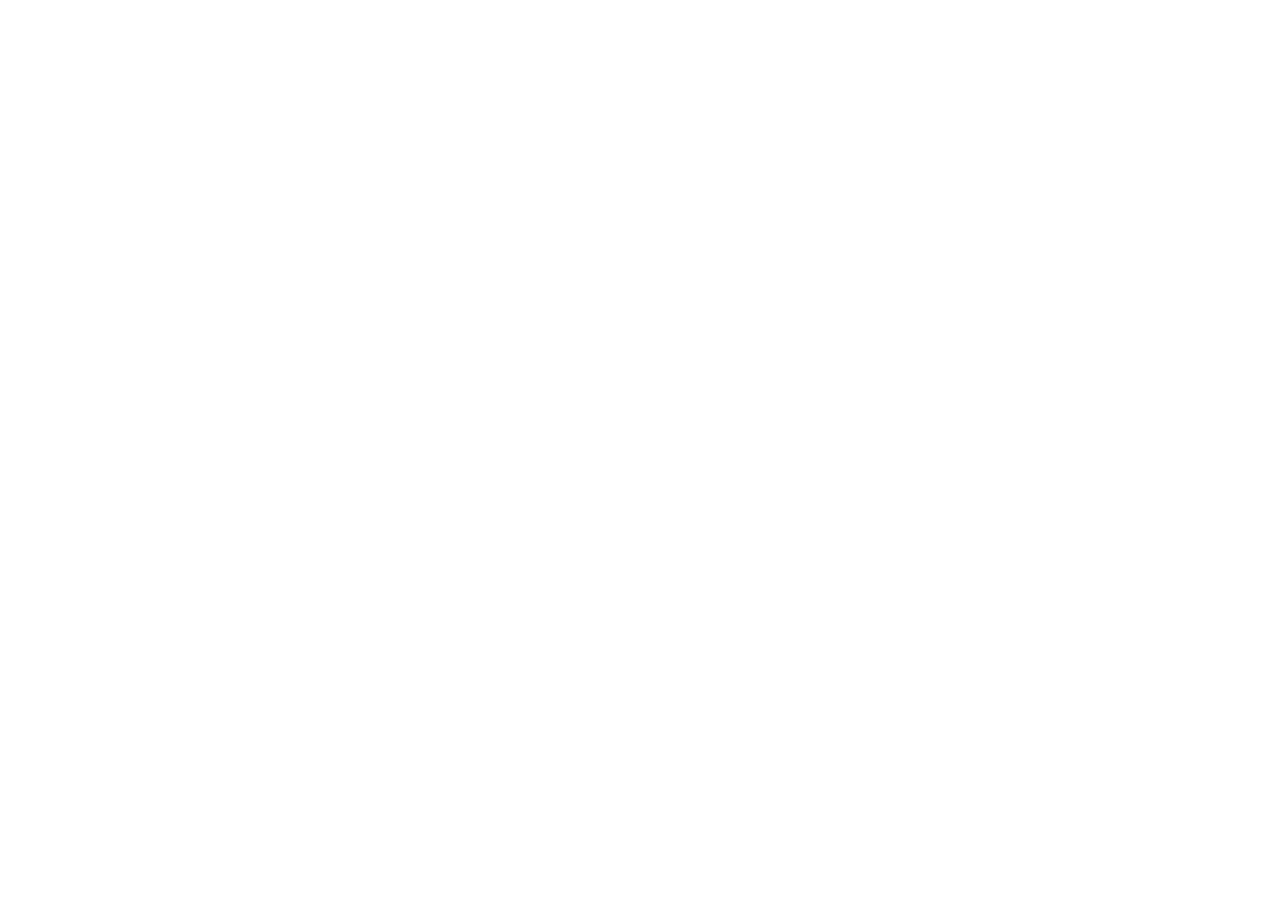
==== commit d3df79c4: "Add files via upload" ====
--- a/index.html
+++ b/index.html
@@ -1,24 +1,555 @@
 <!DOCTYPE html>
 <html lang="ja">
+
 <head>
-    <meta charset="UTF-8">
-    <meta name="viewport" content="width=device-width, initial-scale=1.0">
-    <title>Document</title>
-    <link rel="stylesheet" href="loading.css">
-    <link rel="stylesheet" href="style.css">
+
+  <meta charset="UTF-8">
+  <title>第76回修猷大運動会ホームページ</title>
+  <link rel="icon" href="img/sixStar.gif">
+  <meta name="description" content="第76回修猷大運動会の情報や魅力をお伝えします。">
+  <meta name="viewport" content="width=device-width, initial-scale=1.0">
+
+  <!--外部CSS-->
+  <!--fancybox--><link rel="stylesheet" href="https://cdn.jsdelivr.net/npm/@fancyapps/ui@4.0/dist/fancybox.css">
+  <link rel="stylesheet" href="loading.css">
+  <link rel="stylesheet" href="style.css">
+  <link rel="stylesheet" href="style-resp.css">
+
 </head>
-<body>
-    <div class="loading">
-        <video id="loadingVideo" src="img/loadingVideo.mp4" autoplay muted playsinline></video>
+
+<body id="body">
+
+  <!--ローディング-->
+  <div class="loading" id="luxy">
+    <video id="loading-video" src="img/loading-video.mp4" autoplay muted playsinline></video>
+  </div>
+
+  <!--メインコンテンツ-->
+  <div class="content">
+
+    <!-- headerここから -->
+    <header class="header">
+      <div class="header-inner">
+        <a class="header-logo" href="index.html">
+          <img src="img/sixStar.gif" alt="HOME">
+          <div>福岡県立<br>修猷館高校</div>
+        </a>
+        <div title="ハンバーガーメニューボタン" class="hamburger-menu-button">
+          <div class="icon-item line1"></div>
+          <div class="icon-item line2"></div>
+          <div class="icon-item line3"></div>
+        </div>
+        <div class="header-site-menu">
+          <nav class="site-menu">
+            <ul>
+              <li><a href="#top-anchor">Top</a></li>
+              <li><a href="#about-anchor">About</a></li>
+              <li><a href="#program-anchor">Program</a></li>
+              <li><a href="#block-anchor">Block</a></li>
+              <li><a href="#artwork-anchor">Artwork</a></li>
+            </ul>
+          </nav>
+        </div>
+      </div>
+    </header>
+    <!-- headerここまで -->
+
+
+    <!-- mainここから -->
+    <main class="main">
+
+      <!--top-anchor--><div id="top-anchor"></div>
+        <!--ページトップビュー-->
+        <div class="first-view">
+          <img src="img/sunrise.jpeg" alt="" class="blue-sky-img">
+          <img src="img/shuyu-school-building.png" alt="" class="school-img" id="normal-img">
+          <img src="img/shuyu-school-building-resp.png" alt="" class="school-img" id="resp-img">
+          <div class="first-view-text">
+            <h1>第76回<br class="first-view-text-br">修猷大運動会</h1>
+          </div>
+          <div class="first-view-triangle"></div>
+        </div>
+        <!--ポエム-->
+        <div class="poem-outer">
+          <div class="poem">
+            <p>星の徽章（しるし）を背負いし者たちは、その日、仲間と共に闘う。<br>
+              燃えさかる炎のように、激しい玄界灘の波のように、空を切り裂く雷のように、未来を照らす光のように、力強く生きる自然のように、闘う。<br>
+              敵と闘うのではなく、己と闘う。そしてその姿を見てくれる人々がいる。<br>
+              だからこそ私たちは、全力で闘い、運動会を創り上げる。<br>
+              人々が思わず天を仰ぐほどの感動を創り上げる。<br>
+              私たちなら、きっと。
+            </p>
+            <div class="copyright-poem">&copy;文藝部</div>
+          </div>
+        </div>
+        
+      <!--about-anchor--><div id="about-anchor"></div>
+        <!--スローガン-->
+        <div class="slogan">
+          <div class="slogan-text">
+            <h1 class="titles">Slogan</h1>
+            <p>
+              <span class="slogan-text-title">『暁天』</span><br>
+              暁天、本来は夜明け前の空のことを指す。<br>
+              今年の運動会は様々な点で「夜明けの年」だと言える。<br>
+              そんな暁天を翔んでいく今年の修猷生たちの姿は、<br>
+              きっと、『不死鳥』よりも力強いものであるはずだ。<br>
+              伝説を受け継ぐだけでなく、伝説を更に創り上げるために。<br>
+              仰天にあふれた暁天を、切り開いてゆく。
+            </p>
+          </div>
+          <img src="img/slogan.png" alt="slogan">
+          <div class="slogan-triangle"></div>
+        </div>
+        <div class="background-diagonal-parent"><div class="background-diagonal"><!--斜め背景用コンテナ-->
+        <!--巻頭言-->
+        <div class="messages">
+          <h1 class="titles">Messages</h1>
+
+          <!--館長より-->
+            <div class="message kancho">
+              <img src="img/kancho.jpg" alt="館長">
+              <div class="message-text">
+                <div class="connect-imgTotext"></div>
+                <h2>修猷太郎</h2>
+                <h3>第34代館長</h3>
+                <p>「今年は、思いっきり修猷大運動会をやる！」<br><br>今年度はじめの学校としての宣言。そのために、学校として・修猷生として最善を尽す。今、学校の当たり前が通用しない。当然、修猷大運動会も。だから、挑戦（改革）と安全・安心、一歩前への勇気。 困難な状況（環境の変化、コロナ禍、多様な価値観等）であるからこそ新たに創り出せるものがある。互いに思いを語り、知恵を振り絞り、苦悩し、挑み、こだわりをもって成し遂げる。 とてつもない自由な集団体験、日本に誇りうる行事：修猷大運動会。君たちが創造する最高の感動で、世の中を元気に導くメッセージを発信しよう！<br><br>最後に、復活を願う『すまん』という魔法の言葉。 かつてよく使われていた失敗から学ぶ修猷文化の一つ。 一瞬にして次のチャレンジに向かうこだわりとおおらかさのある合言葉。</p>
+              </div>
+            </div>
+
+          <!--運長より-->
+            <div class="message uncho reverse">
+              <img src="img/uncho.jpg" alt="運営委員長" class="reverse">
+              <div class="message-text">
+                <div class="connect-imgTotext-reverse"></div>
+                <h2>田中 琉惺</h2>
+                <h3>大運動会運営委員長</h3>
+                <p>修猷館の大運動会はこの夏、新たな朝を迎える。<br>
+                  如法闇夜の中にありながら、その暗闇すらも進歩の糧とし、必死に繋がれてきた熱い夏の結晶。<br>
+                  76代を数える数多くの偉大な先輩方から託された運動会を、他ならぬ僕たち自身の手で新たなステージへと昇華させる。その責務の重圧は、むしろ僕たち修猷生の底力への着火剤となった。<br>
+                  逆境にも潰されず、進化の止まらなかった修猷の真骨頂を、時代の波に揉まれながら、本質を凝縮して磨かれてきた伝統を、そして何の遠慮もなく暁の空に轟かせる修猷生の本気を、ご照覧あれ。<br><br>
+                  4年分の全力と76年分の伝統を抱え、グラウンドに翻る健児の颯爽たる勇姿は、連綿と続く修猷の系譜における新たな導となるに違いない。<br>
+                  修猷生よ、そんな運動会を創り上げよう。<br><br>
+                  刮目せよ、そして、仰天せよ
+                </p>
+              </div>
+            </div>
+
+          <!--総務より-->
+            <div class="message somu">
+              <img src="img/somu.jpg" alt="総務">
+              <div class="message-text">
+                <div class="connect-imgTotext"></div>
+                <h2>川添 天</h2>
+                <h3>生徒会総務</h3>
+                <p>  修猷健児の諸君、とうとうこの日が来た。あとはやりきるだけだ。泣いても笑っても今日で終わる。全力でやりきろう。<br>
+                  そして、この大運動会というバトンを未来へつなげよう。<br><br>
+                  今これを見て、修猷館の歴史的な一日を見届けようとしてくれている人たちに伝えたい。修猷生とは多くのことに挑戦し、がむしゃらに最後までやり遂げる人だ。私はそう考えている。<br>
+                  修猷大運動会ではこのような修猷生を多く見ることができる。<br><br>
+                  今日は私たちの姿を目に焼き付けてほしい。これがこれからの社会を担う私たちの姿だ。<br>
+                  日本に、勇気と希望を。</p>
+              </div>
+            </div>
+        </div>
+        </div></div>
+
+      <!--program-anchor--><div id="program-anchor"></div>
+        <!--プログラム-->
+        <div data-horizonflow="3" class="program-list-outer">
+          <h1 class="titles program-title">Program</h1>
+          <ul class="program-list">
+            <li>
+              <img src="img/pict/1.png" alt="">
+              <div class="program-top-bg"></div>
+              <div class="program-text">
+                <h2>陸上α</h2>
+                <p>通称“応コン”。ブロック全員がオリジナル 詞の応援歌に乗せ、パネルを使って様々な 言葉や絵を表現します。 パネル、テーマ、アイデアの３観点に沿っ て採点が行われ、合計得点で競います。</p>
+              </div>
+              <div class="program-time">12:00～13:00</div>
+            </li>
+            <li>
+              <img src="img/pict/2.png" alt="">
+              <div class="program-top-bg"></div>
+              <div class="program-text">
+                <h2>棒引き</h2>
+                <p>各ブロック男女80名と綱の最後尾を預かるアンカーマン1名で力いっぱい綱を引き合います。</p>
+              </div>
+              <div class="program-time">12:00～13:00(1回戦)<br>13:45～13:50(2回戦)</div>
+            </li>
+            <li>
+              <img src="img/pict/3.png" alt="">
+              <div class="program-top-bg"></div>
+              <div class="program-text">
+                <h2>タンブリング</h2>
+                <p>自陣に設置された7本の旗を守りながら、相手陣の旗を取りにいく競技。 ただ旗を取るだけでなく、攻めの選手が付けているタグを上手く奪うことができるかも勝負のカギ！</p>
+              </div>
+              <div class="program-time">12:00～13:00</div>  
+            </li>
+            <li>
+              <img src="img/pict/4.png" alt="">
+              <div class="program-top-bg"></div>
+              <div class="program-text">
+                <h2>綱引き</h2>
+                <p>10人11脚で走り、縄跳びまでするリレー。バトンの代わりに帽子を使うのがこの競技のポイント。</p>
+              </div>
+              <div class="program-time">12:00～13:00</div>      
+            </li>
+            <li>
+              <img src="img/pict/5.png" alt="">
+              <div class="program-top-bg"></div>
+              <div class="program-text">
+                <h2>大帽走</h2>
+                <p>大運動会の開幕競技でお馴染み！ 各ブロックの俊足たちが熱いレ ースを繰り広げます。</p>
+              </div>
+              <div class="program-time">12:00～13:00</div>      
+            </li>
+            <li>
+              <img src="img/pict/6.png" alt="">
+              <div class="program-top-bg"></div>
+              <div class="program-text">
+                <h2>騎馬戦</h2>
+                <p>大運動会の開幕競技でお馴染み！ 各ブロックの俊足たちが熱いレ ースを繰り広げます。</p>
+              </div>
+              <div class="program-time">12:00～13:00</div>      
+            </li>
+            <li>
+              <img src="img/pict/7.png" alt="">
+              <div class="program-top-bg"></div>
+              <div class="program-text">
+                <h2>創作ダンス</h2>
+                <p>大運動会の開幕競技でお馴染み！ 各ブロックの俊足たちが熱いレ ースを繰り広げます。</p>
+              </div>
+              <div class="program-time">12:00～13:00</div>      
+            </li>
+            <li>
+              <img src="img/pict/8.png" alt="">
+              <div class="program-top-bg"></div>
+              <div class="program-text">
+                <h2>旗取り</h2>
+                <p>大運動会の開幕競技でお馴染み！ 各ブロックの俊足たちが熱いレ ースを繰り広げます。</p>
+              </div>
+              <div class="program-time">12:00～13:00</div>      
+            </li>
+            <li>
+              <img src="img/pict/9.png" alt="">
+              <div class="program-top-bg"></div>
+              <div class="program-text">
+                <h2>エール</h2>
+                <p>大運動会の開幕競技でお馴染み！ 各ブロックの俊足たちが熱いレ ースを繰り広げます。</p>
+              </div>
+              <div class="program-time">12:00～13:00</div>      
+            </li>
+            <li>
+              <img src="img/pict/10.png" alt="">
+              <div class="program-top-bg"></div>
+              <div class="program-text">
+                <h2>応援コンテスト</h2>
+                <p>大運動会の開幕競技でお馴染み！ 各ブロックの俊足たちが熱いレ ースを繰り広げます。</p>
+              </div>
+              <div class="program-time">12:00～13:00</div>      
+            </li>
+            <li>
+              <img src="img/pict/11.png" alt="">
+              <div class="program-top-bg"></div>
+              <div class="program-text">
+                <h2>陸上β</h2>
+                <p>大運動会の開幕競技でお馴染み！ 各ブロックの俊足たちが熱いレ ースを繰り広げます。</p>
+              </div>
+              <div class="program-time">12:00～13:00</div>      
+            </li>
+            <li>
+              <img src="img/pict/12.png" alt="">
+              <div class="program-top-bg"></div>
+              <div class="program-text">
+                <h2>陸上γ</h2>
+                <p>大運動会の開幕競技でお馴染み！ 各ブロックの俊足たちが熱いレ ースを繰り広げます。</p>
+              </div>
+              <div class="program-time">12:00～13:00</div>      
+            </li>
+            <li class="copyright-pict">
+              <div>ピクトグラム&copy;古谷櫂</div>
+            </li>
+            <li class="program-li-last">
+              <!-- <img src="img/program-last-arrow.svg" alt=""> -->
+            </li>
+          </ul>
+        </div>
+
+      <!--block-anchor--><div id="block-anchor"></div>
+        <div class="blocks">
+          <h1 class="titles">Blocks</h1>
+
+          <!-- 赤ブロック -->
+          <div class="block red">
+            <h2>RED</h2>
+            <div class="block-triangleTop"></div>
+            <div class="block-inner">
+              <img src="img/block-leader-red.png" alt="">
+              <div class="block-text">
+                <div class="block-slogan-section">
+                  <div class="block-slogan-title"><div class="rubi">けんらん</div>絢爛</div>
+                  <div class="block-slogan-text">ブロック一人ひとりが、目が眩むほど煌びやかな姿を修猷大運動会に轟かせること。</div>
+                </div>
+                <div class="block-leader-text">目に見えぬ障壁と闘ってきたこの夏、俺たちは大いなる成長を遂げた。己を、同氏を、そしてREDを信じろ。真っ赤に燃え盛る俺たちの青春のすべてを思う存分解き放て。この修猷大運動会に321人のけんらんたる姿を、今。</div>
+              </div>
+            </div>
+            <button class="see-all-theme" onclick="seeAllTheme(0)">全てのテーマを見る<span class="button-arrow"></span></button>
+            <div class="all-theme">
+              <div class="themes">
+                <div class="theme-section">
+                  <div class="theme">博多祇園山笠～今心（ここ）に山笠魂を～</div>
+                  <div class="theme-genre">ダンステーマ</div>
+                </div>
+                <p>コロナによる2年間の中止を乗り越え今年の夏3年ぶりに復活した博多祇園山笠。この博多の伝統行事は、元々は疫病退散を願って始まった神事です。私たちは780年以上受け継がれてきた山笠を形作る大切なもの、山笠魂を表現します。疫病退散の想いを胸に、RED女子の熱く盛り上がるダンスで、今ここに、心に、山笠魂を燃やし4分半を駆け抜けます！！</p>
+              </div>
+              <div class="themes">
+                <div class="theme-section">
+                  <div class="theme">煉火（れんか）</div>
+                  <div class="theme-genre">タンブリングテーマ</div>
+                </div>
+                <p>「煉」には「精錬する」という意味があり、「火」は赤ブロックを示している。赤ブロックを精錬し、最高のタンブリングを作るという意味合いを込めて決定したテーマ「煉火」。コロナ禍という思い通りにならない環境で、私たちは変化し続け、伝統を繋いできた。このタンブリングでは、コロナ禍に立ち向かった３年間を表現する。</p>
+              </div>
+              <div class="themes">
+                <div class="theme-section">
+                  <div class="theme">嚇醒（かくせい）</div>
+                  <div class="theme-genre">応援コンテストテーマ</div>
+                </div>
+                <p>今年、３年振りに認められた応コンでの発声。応コン全力発声の熱気で大運動会を赤く染めるという意志を「嚇」という字に込めた。赤の勢いは止められない。応コンを通して新たな自分を、赤ブロックを目醒めさせる。</p>
+              </div>
+              <div class="themes">
+                <div class="theme-section">
+                  <div class="theme">暁</div>
+                  <div class="theme-genre">バックテーマ</div>
+                </div>
+                <p>長い夜が明け、朝日が昇る瞬間は誰もが待ち望んでいる。思うようにいかず苦しい時でも頑張れるのは、その先に光が差すことを信じていられるからだ。この夏を乗り越え、ずっと待ち望んでいた「暁」をRED全員で迎えたい。夜明けに広がる世界が、そこに映る私たちの姿が、何よりも美しいものでありますように。</p>
+              </div>
+            </div>
+            <img src="img/back-red.jpg" alt="" class="back-img">
+            <div class="block-triangleBottom"></div>
+          </div>
+
+          <!-- 白ブロック -->
+          <div class="block white">
+            <h2>WHITE</h2>
+            <div class="block-triangleTop reverse"></div>
+            <div class="block-inner">
+              <img src="img/block-leader-red.png" alt="">
+              <div class="block-text">
+                <div class="block-slogan-section">
+                  <div class="block-slogan-title"><div class="rubi">けんらん</div>絢爛</div>
+                  <div class="block-slogan-text">ブロック一人ひとりが、目が眩むほど煌びやかな姿を修猷大運動会に轟かせること。</div>
+                </div>
+                <div class="block-leader-text">目に見えぬ障壁と闘ってきたこの夏、俺たちは大いなる成長を遂げた。己を、同氏を、そしてREDを信じろ。真っ赤に燃え盛る俺たちの青春のすべてを思う存分解き放て。この修猷大運動会に321人のけんらんたる姿を、今。</div>
+              </div>
+            </div>
+            <button class="see-all-theme" onclick="seeAllTheme(1)">全てのテーマを見る<span class="button-arrow"></span></button>
+            <div class="all-theme">
+              <div class="themes">
+                <div class="theme-section">
+                  <div class="theme">博多祇園山笠～今心（ここ）に山笠魂を～</div>
+                  <div class="theme-genre">ダンステーマ</div>
+                </div>
+                <p>コロナによる2年間の中止を乗り越え今年の夏3年ぶりに復活した博多祇園山笠。この博多の伝統行事は、元々は疫病退散を願って始まった神事です。私たちは780年以上受け継がれてきた山笠を形作る大切なもの、山笠魂を表現します。疫病退散の想いを胸に、RED女子の熱く盛り上がるダンスで、今ここに、心に、山笠魂を燃やし4分半を駆け抜けます！！</p>
+              </div>
+              <div class="themes">
+                <div class="theme-section">
+                  <div class="theme">煉火（れんか）</div>
+                  <div class="theme-genre">タンブリングテーマ</div>
+                </div>
+                <p>「煉」には「精錬する」という意味があり、「火」は赤ブロックを示している。赤ブロックを精錬し、最高のタンブリングを作るという意味合いを込めて決定したテーマ「煉火」。コロナ禍という思い通りにならない環境で、私たちは変化し続け、伝統を繋いできた。このタンブリングでは、コロナ禍に立ち向かった３年間を表現する。</p>
+              </div>
+              <div class="themes">
+                <div class="theme-section">
+                  <div class="theme">嚇醒（かくせい）</div>
+                  <div class="theme-genre">応援コンテストテーマ</div>
+                </div>
+                <p>今年、３年振りに認められた応コンでの発声。応コン全力発声の熱気で大運動会を赤く染めるという意志を「嚇」という字に込めた。赤の勢いは止められない。応コンを通して新たな自分を、赤ブロックを目醒めさせる。</p>
+              </div>
+              <div class="themes">
+                <div class="theme-section">
+                  <div class="theme">暁</div>
+                  <div class="theme-genre">バックテーマ</div>
+                </div>
+                <p>長い夜が明け、朝日が昇る瞬間は誰もが待ち望んでいる。思うようにいかず苦しい時でも頑張れるのは、その先に光が差すことを信じていられるからだ。この夏を乗り越え、ずっと待ち望んでいた「暁」をRED全員で迎えたい。夜明けに広がる世界が、そこに映る私たちの姿が、何よりも美しいものでありますように。</p>
+              </div>
+            </div>
+            <img src="img/back-white.jpg" alt="" class="back-img">
+            <div class="block-triangleBottom reverse"></div>
+          </div>
+
+          <!-- 青ブロック -->
+          <div class="block blue">
+            <h2>BLUE</h2>
+            <div class="block-triangleTop"></div>
+            <div class="block-inner">
+              <img src="img/block-leader-red.png" alt="">
+              <div class="block-text">
+                <div class="block-slogan-section">
+                  <div class="block-slogan-title"><div class="rubi">けんらん</div>絢爛</div>
+                  <div class="block-slogan-text">ブロック一人ひとりが、目が眩むほど煌びやかな姿を修猷大運動会に轟かせること。</div>
+                </div>
+                <div class="block-leader-text">目に見えぬ障壁と闘ってきたこの夏、俺たちは大いなる成長を遂げた。己を、同氏を、そしてREDを信じろ。真っ赤に燃え盛る俺たちの青春のすべてを思う存分解き放て。この修猷大運動会に321人のけんらんたる姿を、今。</div>
+              </div>
+            </div>
+            <button class="see-all-theme" onclick="seeAllTheme(2)">全てのテーマを見る<span class="button-arrow"></span></button>
+            <div class="all-theme">
+              <div class="themes">
+                <div class="theme-section">
+                  <div class="theme">博多祇園山笠～今心（ここ）に山笠魂を～</div>
+                  <div class="theme-genre">ダンステーマ</div>
+                </div>
+                <p>コロナによる2年間の中止を乗り越え今年の夏3年ぶりに復活した博多祇園山笠。この博多の伝統行事は、元々は疫病退散を願って始まった神事です。私たちは780年以上受け継がれてきた山笠を形作る大切なもの、山笠魂を表現します。疫病退散の想いを胸に、RED女子の熱く盛り上がるダンスで、今ここに、心に、山笠魂を燃やし4分半を駆け抜けます！！</p>
+              </div>
+              <div class="themes">
+                <div class="theme-section">
+                  <div class="theme">煉火（れんか）</div>
+                  <div class="theme-genre">タンブリングテーマ</div>
+                </div>
+                <p>「煉」には「精錬する」という意味があり、「火」は赤ブロックを示している。赤ブロックを精錬し、最高のタンブリングを作るという意味合いを込めて決定したテーマ「煉火」。コロナ禍という思い通りにならない環境で、私たちは変化し続け、伝統を繋いできた。このタンブリングでは、コロナ禍に立ち向かった３年間を表現する。</p>
+              </div>
+              <div class="themes">
+                <div class="theme-section">
+                  <div class="theme">嚇醒（かくせい）</div>
+                  <div class="theme-genre">応援コンテストテーマ</div>
+                </div>
+                <p>今年、３年振りに認められた応コンでの発声。応コン全力発声の熱気で大運動会を赤く染めるという意志を「嚇」という字に込めた。赤の勢いは止められない。応コンを通して新たな自分を、赤ブロックを目醒めさせる。</p>
+              </div>
+              <div class="themes">
+                <div class="theme-section">
+                  <div class="theme">暁</div>
+                  <div class="theme-genre">バックテーマ</div>
+                </div>
+                <p>長い夜が明け、朝日が昇る瞬間は誰もが待ち望んでいる。思うようにいかず苦しい時でも頑張れるのは、その先に光が差すことを信じていられるからだ。この夏を乗り越え、ずっと待ち望んでいた「暁」をRED全員で迎えたい。夜明けに広がる世界が、そこに映る私たちの姿が、何よりも美しいものでありますように。</p>
+              </div>
+            </div>
+            <img src="img/back-blue.jpg" alt="" class="back-img">
+            <div class="block-triangleBottom"></div>
+          </div>
+
+          <!-- 黄ブロック -->
+          <div class="block yellow">
+            <h2>YELLOW</h2>
+            <div class="block-triangleTop reverse"></div>
+            <div class="block-inner">
+              <img src="img/block-leader-red.png" alt="">
+              <div class="block-text">
+                <div class="block-slogan-section">
+                  <div class="block-slogan-title"><div class="rubi">けんらん</div>絢爛</div>
+                  <div class="block-slogan-text">ブロック一人ひとりが、目が眩むほど煌びやかな姿を修猷大運動会に轟かせること。</div>
+                </div>
+                <div class="block-leader-text">目に見えぬ障壁と闘ってきたこの夏、俺たちは大いなる成長を遂げた。己を、同氏を、そしてREDを信じろ。真っ赤に燃え盛る俺たちの青春のすべてを思う存分解き放て。この修猷大運動会に321人のけんらんたる姿を、今。</div>
+              </div>
+            </div>
+            <button class="see-all-theme" onclick="seeAllTheme(3)">全てのテーマを見る<span class="button-arrow"></span></button>
+            <div class="all-theme">
+              <div class="themes">
+                <div class="theme-section">
+                  <div class="theme">博多祇園山笠～今心（ここ）に山笠魂を～</div>
+                  <div class="theme-genre">ダンステーマ</div>
+                </div>
+                <p>コロナによる2年間の中止を乗り越え今年の夏3年ぶりに復活した博多祇園山笠。この博多の伝統行事は、元々は疫病退散を願って始まった神事です。私たちは780年以上受け継がれてきた山笠を形作る大切なもの、山笠魂を表現します。疫病退散の想いを胸に、RED女子の熱く盛り上がるダンスで、今ここに、心に、山笠魂を燃やし4分半を駆け抜けます！！</p>
+              </div>
+              <div class="themes">
+                <div class="theme-section">
+                  <div class="theme">煉火（れんか）</div>
+                  <div class="theme-genre">タンブリングテーマ</div>
+                </div>
+                <p>「煉」には「精錬する」という意味があり、「火」は赤ブロックを示している。赤ブロックを精錬し、最高のタンブリングを作るという意味合いを込めて決定したテーマ「煉火」。コロナ禍という思い通りにならない環境で、私たちは変化し続け、伝統を繋いできた。このタンブリングでは、コロナ禍に立ち向かった３年間を表現する。</p>
+              </div>
+              <div class="themes">
+                <div class="theme-section">
+                  <div class="theme">嚇醒（かくせい）</div>
+                  <div class="theme-genre">応援コンテストテーマ</div>
+                </div>
+                <p>今年、３年振りに認められた応コンでの発声。応コン全力発声の熱気で大運動会を赤く染めるという意志を「嚇」という字に込めた。赤の勢いは止められない。応コンを通して新たな自分を、赤ブロックを目醒めさせる。</p>
+              </div>
+              <div class="themes">
+                <div class="theme-section">
+                  <div class="theme">暁</div>
+                  <div class="theme-genre">バックテーマ</div>
+                </div>
+                <p>長い夜が明け、朝日が昇る瞬間は誰もが待ち望んでいる。思うようにいかず苦しい時でも頑張れるのは、その先に光が差すことを信じていられるからだ。この夏を乗り越え、ずっと待ち望んでいた「暁」をRED全員で迎えたい。夜明けに広がる世界が、そこに映る私たちの姿が、何よりも美しいものでありますように。</p>
+              </div>
+            </div>
+            <img src="img/back-yellow.jpg" alt="" class="back-img">
+            <div class="block-triangleBottom reverse"></div>
+          </div>
+        </div>
+
+      <!--artwork-anchor--><div id="artwork-anchor"></div>
+        <div class="artworks-outer">
+          <div class="artworks">
+            <h1 class="titles">Atrworks</h1>
+            <div class="art-container">
+              <div class="art-container-top">
+                <div class="art-back-red">
+                  <a data-fancybox data-src="img/back-red.jpg" data-caption="REDバック"><img src="img/back-red.jpg" alt=""></a>
+                </div>
+                <div class="art-back-white">
+                  <a data-fancybox data-src="img/back-white.jpg" data-caption="WHITEバック"><img src="img/back-white.jpg" alt=""></a>
+                </div>
+                <div class="art-back-blue">
+                  <a data-fancybox data-src="img/back-blue.jpg" data-caption="BLUEバック"><img src="img/back-blue.jpg" alt=""></a>
+                </div>
+                <div class="art-back-yellow">
+                  <a data-fancybox data-src="img/back-yellow.jpg" data-caption="YELLOWバック"><img src="img/back-yellow.jpg" alt=""></a>
+                </div>
+              </div>
+              <div class="art-container-bottom">
+                <div class="art-pamph">
+                  <a data-fancybox data-src="img/pamph.jpg" data-caption="パンフレット表紙"><img src="img/pamph.jpg" alt=""></a>
+                </div>
+                <div class="art-poster">
+                  <a data-fancybox data-src="img/poster.jpg" data-caption="第76回修猷大運動会ポスター"><img src="img/poster.jpg" alt=""></a>
+                </div>
+                <div class="art-slogan">
+                  <a data-fancybox data-src="img/slogan.jpg" data-caption="スローガン「暁天」"><img src="img/slogan.png" alt=""></a>
+                </div>
+              </div>
+            </div>
+          </div>
+        </div>
+
+    </main>
+    <!-- mainここまで -->
+
+
+    <!-- footerここから -->
+    <div class="location-map">
+      <h1 class="titles">Location</h1>
+      <iframe src="https://www.google.com/maps/embed?pb=!1m18!1m12!1m3!1d3323.839705777855!2d130.35754920015586!3d33.58351092181994!2m3!1f0!2f0!3f0!3m2!1i1024!2i768!4f13.1!3m3!1m2!1s0x354193a435436e39%3A0x27c45e52483debbe!2z56aP5bKh55yM56uL5L-u54y36aSo6auY562J5a2m5qCh!5e0!3m2!1sja!2sjp!4v1688389097922!5m2!1sja!2sjp" allowfullscreen="" loading="lazy" referrerpolicy="no-referrer-when-downgrade"></iframe>
+      <button class="full-rounded" onclick="goMap()">
+        <span>Google Map で見る</span>
+        <div class="border full-rounded"></div>
+      </button>
     </div>
-
-    <div class="content">
-        <header></header>
-        <main>this is content</main>
-        <footer></footer>
-    </div>
-
-    <script src="loading.js"></script>
-    <script src="script.js"></script>
+      <footer class="footer">
+      <nav class="site-menu">
+        <ul>
+          <li><a href="#top-anchor">Top</a></li>
+          <li><a href="#about-anchor">About</a></li>
+          <li><a href="#program-anchor">Program</a></li>
+          <li><a href="#block-anchor">Block</a></li>
+          <li><a href="#artwork-anchor">Artwork</a></li>
+        </ul>
+      </nav>
+      <img src="img/sixStarWhite.gif" alt="SHUYU" class="footer-logo">
+      <p class="footer-departmentName">&copy;第76回修猷大運動会運営委員会広報部署</p>
+    </footer>
+    <!-- footerここまで -->
+
+  </div>
+
+  <!--外部js-->
+  <!--sweetalert2--><script src="//cdn.jsdelivr.net/npm/sweetalert2@10"></script> 
+  <!--fancybox--><script src="https://ajax.googleapis.com/ajax/libs/jquery/3.4.1/jquery.min.js"></script>
+                 <script src="https://cdn.jsdelivr.net/npm/@fancyapps/ui@4.0/dist/fancybox.umd.js"></script>
+  <!--jquery--><script src="http://ajax.googleapis.com/ajax/libs/jquery/1.8.3/jquery.min.js"></script>
+  <!--luxy--><script src="luxy.min.js"></script>
+             <script charset="UTF-8">luxy.init();</script>
+  <script src="loading.js"></script>
+  <script src="script.js"></script>
+
 </body>
+
 </html>
--- a/loading.css
+++ b/loading.css
@@ -1,29 +1,32 @@
-.loading{
-    height: 100vh;
-    width:100%;
-    display: flex;
-    align-items: center;
-    justify-content: center;
+@charset "utf-8";
+
+.loading {
+  height: 100vh;
+  width: 100%;
+  display: flex;
+  align-items: center;
+  justify-content: center;
 }
 
-.loading video{
-    width: 100vw;
-    filter: drop-shadow(0px 0px #000);
+.loading video {
+  width: 50vw;
+  filter: drop-shadow(0px 0px #000);
 }
 
-.loaded{
-    opacity: 0;
-    transition: all 0.3s;
+.loaded {
+  opacity: 0;
+  transition: all 0.3s;
 }
 
-.content{
-    visibility: hidden;
-    transition: all 0.5s;
-    transition-delay: 0.5s;
+.content {
+  display: none;
+  visibility: hidden;
+  transition: all 0.5s;
+  transition-delay: 0.5s;
 }
 
-@media screen and (min-width: 480px){
-    .loading video{
-        width:50vw;
-    }
+@media screen and (max-width: 800px) {
+  .loading video {
+    width: 100vw;
+  }
 }
--- a/style.css
+++ b/style.css
@@ -0,0 +1,971 @@
+@charset "utf-8";
+
+/* 初期化ここから */
+*,
+::before,
+::after {
+  padding: 0;
+  margin: 0;
+  box-sizing: border-box;
+}
+
+body {
+  font-family: sans-serif;
+  font-size: 16px;
+  color: #000000;
+  line-height: 1;
+  background-color: #ffffff;
+  overflow-x: hidden;
+}
+
+img {
+  max-width: 100%;
+}
+
+ul {
+  list-style: none;
+}
+
+a {
+  color: inherit;
+  text-decoration: none;
+}
+/* 初期化ここまで */
+
+
+/* 一括指定CSS ここから*/
+.titles {
+  width: 300px;
+  margin-bottom: 8px;
+  padding-left: 8px;
+  padding-bottom: 5px;
+  /* border-bottom: solid 1.5px black; */
+  font-size: 32px;
+}
+/* 一括指定CSS ここまで*/
+
+
+/* headerここから */
+.header {
+  position: fixed;
+  top: 0;
+  left: 0;
+  right: 0;
+  background-color: rgba(255, 255, 255, 0.9);
+  box-shadow: 0px 3px 10px rgb(110, 110, 110);
+  z-index: 10;
+}
+
+.header-inner {
+  max-width: 1200px;
+  height: 90px;
+  margin-left: auto;
+  margin-right: auto;
+  padding-left: 40px;
+  padding-right: 40px;
+  display: flex;
+  justify-content: space-between;
+  align-items: center;
+}
+
+.header-logo {
+  display: flex;
+}
+
+.header-logo  img {
+  width: 70px;
+}
+
+.header-logo div {
+  font-size: 20px;
+  padding-top: 18px;
+}
+
+.hamburger-menu-button {
+  display: none;
+}
+
+.site-menu ul {
+  display: flex;
+}
+
+.site-menu ul li {
+  margin-left: 20px;
+  margin-right: 20px;
+}
+/* headerここまで */
+
+
+/* mainここから */
+
+/* top-anchorここから */
+.main {
+  margin-top: 90px;
+}
+
+.first-view {
+  height: calc(100vh - 90px);
+  display: flex;
+  align-items: center;
+  text-align: center;
+  position: relative;
+}
+
+.first-view img {
+  width: 100%;
+  height: calc(100vh - 90px);
+  position: absolute;
+  top: 0px;
+  object-fit: cover;
+  object-position: top left;
+}
+
+.first-view .blue-sky-img {
+  z-index: -2;
+}
+
+.first-view .school-img {
+  z-index: 0;
+}
+
+.first-view-text {
+  width: 100%;
+  max-width: 1200px;
+  margin-left: auto;
+  margin-right: auto;
+  color: rgb(255, 255, 255);
+  font-weight: bold;
+  font-size: 40px;
+  text-shadow: 2px 2px 10px #000000;
+  position: absolute;
+  right: 0;
+  left: 0;
+  top: 60vh;
+  z-index: 1;
+}
+
+.first-view-text-br {
+  display: none;
+}
+
+.first-view-triangle {
+  height: 100px;
+  width: 100vw;
+  background: linear-gradient(to top left, #f1f1f1 50%, transparent 51%) no-repeat bottom left / 100%;
+  position: absolute;
+  bottom: -1px;
+  z-index: 2;
+}
+
+.poem-outer {
+  background-color: #f1f1f1;
+  position: relative;
+  z-index: -10;
+}
+
+.poem {
+  max-width: 1200px;
+  margin: 1px auto 100px auto;
+  padding: 20px;
+  line-height: 1.5;
+  position: relative;
+  z-index: 2;
+  border-top: solid 3px #006EA6;
+  border-bottom: solid 3px #006EA6;
+  text-align: center;
+}
+
+@media (max-width: 1240px) {
+  .poem {
+    margin: 1px 20px 100px 20px;
+  }
+}
+
+.copyright-poem {
+  position: absolute;
+  bottom: 0px;
+  right: 10px;
+  font-size: 10px;
+}
+/* top-anchorここまで */
+
+/* about-anchorここから */
+.slogan {
+  display: flex;
+  align-items: center;
+  justify-content: center;
+  position: relative;
+}
+
+.slogan::before {
+  box-shadow: 0 0 20px rgb(73, 73, 73);
+  content: '';
+  position: absolute;
+  left: 0;
+  bottom: 0;
+  transform: skewY(30deg);
+  transform-origin: center center;
+  width: 100%;
+  height: 60vh;
+  background: #c2c2c2;
+  z-index: -2;
+}
+
+.slogan::after {
+  box-shadow: 0 0 20px rgb(73, 73, 73);
+  content: '';
+  position: absolute;
+  left: 0;
+  bottom: 0;
+  transform: skewY(25deg);
+  transform-origin: center center;
+  width: 100%;
+  height: 60vh;
+  background: linear-gradient(90deg, #006EA6 0%, #ffffff 50%);
+  z-index: -1;
+}
+
+.slogan-text-title {
+  font-weight: 600;
+  font-size: 22px;
+}
+
+.slogan-text {
+  margin-left: 22vw;
+  z-index: 1;
+}
+
+.slogan-text p {
+  margin-top: 20px;
+  line-height: 1.5;
+}
+
+.slogan img {
+  height: calc(100vh - 100px);
+  object-fit: contain;
+  max-width: 50%;
+}
+
+.slogan-triangle {
+  height: 100px;
+  width: 100vw;
+  background: linear-gradient(to bottom right, #f1f1f1 50%, transparent 51%) no-repeat top left / 100%;
+  position: absolute;
+  z-index: -10;
+  top: -100px;
+}
+
+.messages {
+  width: 1100px;
+  max-width: 90%;
+  margin: 75px auto;
+  position: relative;
+}
+
+.messages .titles {
+  position: absolute;
+  top: -80px;
+  left: 10px;
+}
+
+.message {
+  display: flex;
+  justify-content: space-between;
+  margin-top: 100px;
+  margin-left: auto;
+  margin-right: auto;
+  align-items: flex-start;
+  position: relative;
+}
+
+.message img {
+  width: 50%;
+  height: auto;
+  box-shadow: -20px -20px 0 #C0C0C0;
+}
+
+.reverse img {
+  box-shadow: 20px -20px 0 #C0C0C0;
+}
+
+.message-text {
+  max-width: 600px;
+  margin-left: 40px;
+  padding: 30px;
+  color: #ffffff;
+  box-shadow: 0px 12px 20px rgb(85, 85, 85);
+}
+.kancho .message-text{background-color: #54627F;}
+.uncho .message-text {background-color: #F2795C;}
+.somu .message-text {background-color: #BDAD9E;}
+
+.message-text h2{
+  border-top: solid 2px rgb(255, 255, 255);
+  padding-top: 20px;
+  font-size: 30px;
+}
+
+.message-text h3 {
+  padding-top: 3px;
+  padding-left: 40px;
+  margin-bottom: 20px;
+  font-weight: 100;
+  font-size: 17px;
+}
+
+.reverse {
+  flex-direction: row-reverse;
+}
+
+.reverse .message-text {
+  margin-right: 40px;
+  margin-left: 0;
+}
+
+.background-diagonal-parent {
+  position: relative;
+}
+
+.background-diagonal::before {
+  box-shadow: 0 0 20px rgb(73, 73, 73);
+  content: '';
+  position: absolute;
+  left: 0;
+  bottom: 0;
+  transform: skewY(-30deg);
+  transform-origin: center center;
+  width: 100%;
+  height: 60vh;
+  background: #c2c2c2;
+  z-index: -52;
+}
+
+.background-diagonal::after {
+  box-shadow: 0 0 20px rgb(73, 73, 73);
+  position: absolute;
+  content: '';
+  left: 0;
+  bottom: 0;
+  transform: skewY(-25deg);
+  transform-origin: center center;
+  width: 100%;
+  height: 60vh;
+  background: linear-gradient(90deg, #ffffff 50%, #007FBF 100%);
+  z-index: -50;
+}
+/* about-anchorここまで */
+
+/* program-anchorここから */
+[ data-horizonflow ] > * {
+  position: sticky;
+  top: 140px;
+  height: 520px;
+  background-color: rgba(231, 231, 231, 0.5);
+  border-top-right-radius: 50% 20%;
+  border-top-left-radius: 50% 20%;
+  border-bottom-right-radius: 50% 20%;
+  border-bottom-left-radius: 50% 20%;
+}
+
+.program-list-outer {
+  background-image: url("img/program-bg-lighter.png");
+  background-size: 100%;
+  position: relative;
+}
+
+.program-title {
+  display: flex;
+  justify-content: center;
+  position: absolute;
+  top: 60px !important;
+  left: 0;
+  right: 0;
+  height: 36.5px !important;
+  margin:  0px auto;
+  padding-left: 0;
+  z-index: 1;
+  background: none !important;
+}
+
+.program-list {
+  display: flex;
+  flex-flow: row nowrap;
+  justify-content: start;
+  align-items: center;
+  padding: 0px 0px 0px 40px;
+  overflow: hidden;
+}
+
+.program-list li {
+  flex-shrink: 0;
+  margin-left: 30px;
+  width: 320px;
+  height: 360px;
+  position: relative;
+}
+
+.program-list li:first-child{margin-left: 0;}
+
+.program-li-last {
+  width: 200px !important;
+}
+
+/* .program-li-last img {
+  position: absolute;
+  top: 135px !important;
+  left: -36px !important;
+  margin: 0 !important;
+  width: 50px !important;
+  background: none !important;
+  border: none !important;
+} */
+
+.program-list li .program-top-bg {
+  position: absolute;
+  top: 30px;
+  width: 320px;
+  height: 60px;
+  background: linear-gradient(180deg,#0069a2 0%, #0069a2 50%, #005482 50%, #005482 100%);
+}
+
+.program-list li img {
+  position: absolute;
+  left: 0;
+  right: 0;
+  top: 0px;
+  margin: 0 auto;
+  width: 80px;
+  z-index: 1;
+  background: linear-gradient(90deg,#0069a2 0%, #0069a2 50%, #005482 50%, #005482 100%);
+  border: solid 5px #fff;
+  border-radius: 50%;
+}
+
+.program-text {
+  position: absolute;
+  top: 90px;
+  height: 170px;
+  padding-top: 15px;
+  background-color: #ffffff;
+  border-bottom: solid 8px #0069a2;
+  text-align: center;
+}
+
+.program-text p {
+  text-align: left;
+  margin: 5px 20px 10px 20px;
+  padding-top: 10px;
+  border-top: solid 2px #0069a2;
+}
+
+.program-time {
+  position: absolute;
+  right: 0;
+  left: 0;
+  margin-right: 10px;
+  margin-left: 10px;
+  top: 275px;
+  background-color: #ff6b46;
+  color: #ffffff;
+  text-align: center;
+  padding: 10px 0;
+}
+
+.program-time::before {
+  position: absolute;
+  bottom: -4px;
+  left: -4px;
+  content: "";
+  width: calc(100% + 8px);
+  height: calc(100% + 8px);
+  position: absolute;
+  border: solid 2px #F2795C;
+}
+
+.copyright-pict {
+  font-size: 10px;
+  width: 5px !important;
+  margin-left: 10px !important;
+  padding-top: 215px;
+}
+/* program-anchorここまで */
+
+/* block-anchorここから */
+.blocks {
+  position: relative;
+}
+
+.blocks .titles {
+  position: absolute;
+  top: -170px;
+  left: 0;
+  right: 0;
+  margin: 0 auto auto auto;
+  text-align: center;
+}
+
+.block {
+  background-color: var(--block-color-);
+  position: relative;
+  margin-top: 300px;
+}
+
+.block.red{
+  margin-top: 200px;
+}
+
+.block.red{--block-color-: rgb(255, 76, 76);}
+.block.white{--block-color-: rgb(151, 151, 151);}
+.block.blue{--block-color-: rgb(16,114,156);}
+.block.yellow{--block-color-: rgb(214, 199, 91);}
+
+.block.red h2{color: rgb(255, 76, 76);}
+.block.white h2{color: rgb(151,151,151);}
+.block.blue h2{color: rgb(16,114,156);}
+.block.yellow h2{color: rgb(214,199,91);}
+
+.block h2 {
+  font-size: 100px;
+  position: absolute;
+  top: -100px;
+  left: 0;
+  right: 0;
+  margin: auto;
+  z-index: 1;
+  text-align: center;
+  text-shadow: -10px -10px 20px #fff, 10px 10px 20px #fff, -10px 10px 20px #fff, 10px -10px 20px #fff;
+}
+
+.block-inner {
+  display: flex;
+  justify-content: space-between;
+  align-items: center;
+  width: 930px;
+  max-width: 90%;
+  margin: 0px auto 0px auto;
+}
+
+.block-inner img {
+  width: 30%;
+}
+
+.block-inner .block-text {
+  color: white;
+  margin-left: 30px;
+}
+
+.block-slogan-section {
+  display: flex;
+  align-items: flex-end;
+  gap: 10px;
+  margin-bottom: 5px;
+}
+
+.block-slogan-title {
+  font-size: 60px;
+  text-align: center;
+  flex-shrink: 0;
+}
+
+.block-slogan-title .rubi {
+  font-size: 20px;
+}
+
+.block-slogan-text {
+  padding-bottom: 5px;
+}
+
+.block-leader-text {
+  border-right: solid 2px #fff;
+  border-left: solid 2px #fff;
+  padding: 20px;
+}
+
+.block button {
+  display: block;
+  margin: 30px auto auto auto;
+  color: #fff;
+  background-color: var(--block-color-);
+  border: solid 2px #fff;
+  padding: 10px 10px 10px calc(10px + 0.5rem);
+  font-size: 18px;
+  position: relative;
+  overflow: hidden;
+  transition: all 0.3s;
+  z-index: 1;
+}
+
+.block button::before {
+  content: "";
+  position: absolute;
+  top: 0;
+  left: 0;
+  width: 100%;
+  height: 100%;
+  color: var(--block-color-);
+  background-color: #fff;
+  padding: 10px 10px 10px 20px;
+  font-size: 18px;
+  transform: translateY(100%);
+  transition: all 0.3s;
+  z-index: -1;
+}
+
+.block button:hover {
+  color: var(--block-color-);
+}
+.block button:hover::before {
+  transform: translateY(0);
+}
+
+.block button .button-arrow {
+  margin-left: 0.5rem;
+  margin-bottom: 4px;
+  width: 0.5rem;
+  height: 0.5rem;
+  border-right: 2px solid #fff;
+  border-top: 2px solid #fff;
+  display: inline-block;
+  transform: rotate(135deg);
+  transition: all 0.3s;
+}
+
+.block button .button-arrow.rotate-arrow {
+  margin-bottom: 0px;
+  transform: rotate(-45deg);
+}
+.block button:hover .button-arrow {
+  border-color: var(--block-color-);
+}
+
+.all-theme {
+  width: 930px;
+  max-width: 90%;
+  transition: max-height 1s,padding 0.1s, border 0.1s linear;
+  display: block;
+  margin: auto auto 30px auto;
+  max-height: 0;
+  padding: 0px;
+  color: #fff;
+  overflow: hidden;
+}
+
+.themes {
+  margin-bottom: 20px;
+}
+
+.theme-section {
+  border-left: solid 4px #fff ;
+  padding: 2px 0px 2px 5px;
+  margin-bottom: 5px;
+}
+
+.theme {
+  display: inline-block;
+  background-color: #fff;
+  color: var(--block-color-);
+  font-size: 20px;
+  font-weight: 600;
+  padding: 5px;
+}
+
+.theme-genre {
+  margin-top: 4px;
+}
+
+.back-img {
+  position: relative;
+  z-index: 2;
+  width: 930px;
+  max-width: 90%;
+  display: block;
+  margin: auto;
+  border: solid 3px var(--block-color-);
+  box-shadow: 0px 0px 30px #393939;
+}
+
+.block-triangleTop {
+  content: "";
+  width: 100vw;
+  height: 100px;
+  background: linear-gradient(to top left, var(--block-color-) 50%, transparent 50.1%) no-repeat bottom right / 100%;
+  position: absolute;
+  top: -100px;
+}
+
+.block-triangleTop.reverse {
+  background: linear-gradient(to top right, var(--block-color-) 50%, transparent 50.1%) no-repeat bottom left / 100%; 
+}
+
+.block-triangleBottom {
+  content: "";
+  width: 100vw;
+  height: 200px;
+  background: linear-gradient(to top right, transparent 50%, var(--block-color-) 50.1%) no-repeat bottom left / 100%;
+  position: absolute;
+  z-index: 1;
+  bottom: -200px;
+}
+.block-triangleBottom.reverse {
+  background: linear-gradient(to top left, transparent 50%, var(--block-color-) 50.1%) no-repeat bottom right / 100%;
+}
+/* block-anchorここまで */
+
+/* artwork-anchorここから */
+.artworks-outer {
+  position: relative;
+}
+
+.artworks-outer::before {
+  content: "";
+  position: absolute;
+  top: 0;
+  width: 100vw;
+  height: 100%;
+  background-color: #00a5fe;
+}
+
+.artworks {
+  position: relative;
+  z-index: 1;
+  width: 930px;
+  max-width: 90%;
+  margin: 0px auto 0 auto;
+  padding-top: 200px;
+}
+
+.artworks a:hover img{
+  opacity: 0.8;
+}
+
+.art-container {  
+  display: grid;
+  grid-template-columns: 1fr;
+  grid-template-rows: 1fr 1.5fr;
+  gap: 0px 0px;
+  grid-auto-flow: row;
+  grid-template-areas:
+    "."
+    ".";
+}
+
+.art-container-top {  
+  display: grid;
+  grid-template-columns: 1fr 1fr;
+  grid-template-rows: 1fr 1fr;
+  gap: 1px 3px;
+  grid-auto-flow: row;
+  grid-template-areas:
+    "art-back-red art-back-white"
+    "art-back-blue art-back-yellow";
+  background-color: #fff;
+  border-top: solid 5px #fff;
+  border-left: solid 5px #fff;
+  border-right: solid 5px #fff;
+}
+
+.art-back-red { grid-area: art-back-red; }
+.art-back-white { grid-area: art-back-white; }
+.art-back-blue { grid-area: art-back-blue; }
+.art-back-yellow { grid-area: art-back-yellow; }
+
+.art-container-bottom {  
+  display: grid;
+  grid-template-columns: 1fr 1fr 1fr;
+  grid-template-rows: 1fr;
+  gap: 0px 0px;
+  grid-auto-flow: row;
+  grid-template-areas:
+    "art-pamph art-poster art-calli";
+}
+
+.art-pamph { grid-area: art-pamph; }
+.art-poster { grid-area: art-poster; }
+.art-slogan { grid-area: art-calli; }
+/* artwork-anchorここまで */
+
+/* mainここまで */
+
+
+/* footerここから */
+.location-map {
+  width: 930px;
+  max-width: 90%;
+  margin-top: 75px;
+  margin-bottom: 30px;
+  margin-left: auto;
+  margin-right: auto;
+  text-align: center;
+  position: relative;
+}
+
+.location-map::before {
+  content: "";
+  position: absolute;
+  top: -80px;
+  width: 100vw;
+  height: calc(100% + 110px);
+  margin-left: -50vw;
+  background-color: #abe2ff;
+  z-index: -100;
+}
+
+.location-map .titles {
+  text-align: left;
+}
+
+.location-map iframe {
+  display: block;
+  width: 100%;
+  height: 320px;
+  margin-top: 25px;
+  border: solid 5px #0069a2;
+  padding: 0px;
+}
+
+    /* GoogleMapリンクボタン */
+    .location-map button {
+      font-size: 16px;
+      position: relative;
+      margin: 15px auto auto auto;
+      padding: 1em 2.5em 1em 2.5em;
+      border: none;
+      background: #0069a2;
+      transition: all 0.1s linear;
+      box-shadow: 0 0.4em 1em rgba(0, 0, 0, 0.1);
+    }
+    
+    .location-map button:active {
+      transform: scale(0.95);
+    }
+    
+    .location-map button span {
+      color: #ffffff;
+    }
+    
+    .location-map button .border {
+      position: absolute;
+      border: 0.15em solid #0069a2;
+      transition: all 0.3s 0.08s linear;
+      top: 50%;
+      left: 50%;
+      width: 13.2em;
+      height: 3em;
+      transform: translate(-50%, -50%);
+    }
+    
+    .location-map button:hover .border {
+      display: block;
+      width: 14.3em;
+      height: 4em;
+    }
+    
+    .full-rounded {
+      border-radius: 2em;
+    }
+
+.footer {
+  color: #ffffff;
+  background: linear-gradient(0deg, #00a5fe, #78d0ff);
+  border-top: solid 1px #fff;
+  padding-top: 50px;
+  padding-bottom: 15px;
+  display: flex;
+  flex-direction: column;
+  align-items: center;
+  height: 350px;
+}
+
+.footer-logo {
+  margin-top: 40px;
+  width: 80px;
+}
+
+.footer-departmentName {
+  margin-top: 40px;
+  font-size: 13px;
+  border-top: solid 1px #ffffff;
+  padding-top: 40px;
+  width: 30vw;
+  display: flex;
+  justify-content: center;
+  align-items: center;
+}
+/* footerここまで */
+
+
+/*固定headerによるアンカーのずれを修正*/
+#top-anchor, #about-anchor, #program-anchor, #block-anchor {
+  content: "";
+  height: 90px;
+  margin-top: -90px;
+  display: block;
+  visibility: hidden;
+}
+
+#artwork-anchor {
+  content: "";
+  height: 0px;
+  margin-top: 0px;
+  display: block;
+  visibility: hidden;
+}
+
+/* titlesの下線のスタイル・アニメーション */
+@keyframes titlesBorderAnimation {
+  0% {width: 100%;}
+  15% {width: 0%; margin-left: 100%;}
+  16% {width: 0%; margin-left: 0%;}
+  30% {width: 100%; margin-left: 0%;}
+}
+
+.titles {
+  position: relative;
+}
+
+.titles::before {
+  content: '';
+  position: absolute;
+  bottom: 0;
+  left: 0;
+  width: 100%;
+  height: 2px;
+  background-color: black;
+  animation: titlesBorderAnimation 2.5s infinite;
+}
+
+/* messages imgとmessageをつなぐ線のスタイル・アニメーション */
+.message .connect-imgTotext {
+  position: absolute;
+  top: 50%;
+  left: 50%;
+  right: 50%;
+  width: 40px;
+  border-top: 4px dotted;
+  z-index: 10;
+  animation: connectBorderAnimation 3.5s infinite;
+}
+
+.message .connect-imgTotext-reverse {
+  position: absolute;
+  top: 50%;
+  left: calc(50% - 40px);
+  right: 50%;
+  width: 40px;
+  border-top: 4px dotted;
+  z-index: 10;
+  animation: connectBorderAnimation-reverse 3.5s infinite;
+}
+
+.kancho .connect-imgTotext {border-color: #54627F;}
+.uncho .connect-imgTotext-reverse {border-color: #F2795C;}
+.somu .connect-imgTotext {border-color: #BDAD9E;}
+
+@keyframes connectBorderAnimation {
+  0% {left: calc(50% + 40px);}
+  30% {left: 50%;}
+}
+@keyframes connectBorderAnimation-reverse {
+  0% {left: calc(50% - 80px);}
+  30% {left: calc(50% - 40px);}
+}
--- a/style-resp.css
+++ b/style-resp.css
@@ -0,0 +1,355 @@
+@charset "utf-8";
+
+@media (max-width: 800px) {
+
+  /* 一括指定CSS ここから*/
+  .titles {
+    width: 200px;
+    margin-bottom: 8px;
+    padding-left: 8px;
+    padding-bottom: 3px;
+    font-size: 24px;
+  }
+  /* 一括指定CSS ここまで*/
+
+
+  /* headerここから */
+  .header-inner {
+    padding-left: 20px;
+    padding-right: 20px;
+    height: 100%;
+    height: 50px;
+    position: relative;
+  }
+
+  .header-logo  img {
+    width: 40px;
+    position: absolute;
+    top: 5px;
+    left: 5px;
+  }
+
+  .header-logo div {
+    font-size: 13px;
+    position: absolute;
+    top: -3.5px;
+    left: 45px;
+  }
+
+  .hamburger-menu-button {
+    display: block;
+    position: absolute;
+    right: 0px;
+    width: 60px;
+    height: 50px;
+    background-size: 70%;
+    background-position: center;
+    background-repeat: no-repeat;
+    background-color: rgb(0, 200, 255);
+    border: none;
+    border-radius: 0;
+    outline: none;
+    padding: 12px 0 5px 0;
+  }
+
+  .icon-item {
+    height: 4px;
+    width: 35px;
+    background-color: #ffffff;
+    border-radius: 10px;
+    margin-left: 12.5px;
+    margin-bottom: 7px;
+    transition: all 0.3s ease;
+  }
+
+  .show-icon-animate .line1{transform: translateY(11px) rotate(-45deg);}
+  .show-icon-animate .line2{transform: translateY(50%) translateX(150%); opacity: 0;}
+  .show-icon-animate .line3{transform: translateY(-11px) rotate(45deg);}
+
+  .header-site-menu {
+    position: absolute;
+    top: 100%;
+    left: 0;
+    right: 0;
+    background-color: rgb(0, 200, 255);
+    box-shadow: 0px 3px 10px rgb(110, 110, 110);
+    padding-top: 30px;
+    padding-bottom: 50px;
+    transform: translatex(calc(100vw + 10px));/* 10px足してbox-shadowが映り込むのを防ぐ */
+    transition: all 0.4s ease;
+  }
+
+  .header-site-menu.show-header-site-menu {
+    transform: translateX(0);
+  }
+
+  .site-menu ul {
+    display: block;
+    text-align: center;
+    color: #ffffff;
+  }
+
+  .site-menu li {
+    margin-top: 15px;
+  }
+  /* headerここまで */
+
+
+  /* mainここから */
+
+  /* top-anchorここから */
+  .main {
+    margin-top: 50px;
+  }
+
+  .first-view {
+    height: calc(100vh - 50px);
+  }
+
+  .first-view img {
+    height: calc(100vh - 50px);
+  }
+
+  .first-view-text {
+    font-size: 25px;
+  }
+
+  .first-view-text-br {
+    display: block;
+  }
+
+  .slogan {
+    flex-direction: column;
+  }
+
+  .slogan::before {
+    transform: skewY(40deg);
+    height: 40vh;
+    bottom: 20%;
+  }
+
+  .slogan::after {
+    transform: skewY(30deg);
+    height: 40vh;
+    bottom: 20%;
+  }
+
+  .slogan-text-title {
+    font-size: 15px;
+  }
+
+  .slogan-text {
+    margin-left: 10px;
+    font-size: 12px;
+  }
+
+  .slogan img {
+    height: 50vh;
+    max-width: none;
+  }
+  /* top-anchorここまで */
+
+  /* about-anchorここから */
+  .message {
+    margin-top: 80px;
+    display: block;
+    width: 100%;
+  }
+
+  .messages h1 {
+    padding-top: 20px;
+  }
+
+  .message img {
+    width: 100%;
+    height: auto;
+    box-shadow: -10px -10px 0 #C0C0C0;
+  }
+
+  .message-text {
+    margin-left: 0px;
+    margin-top: 30px;
+    position: relative;
+    max-width: none;
+  }
+
+  .reverse .message-text {
+    margin-right: 0px;
+  }
+
+  .background-diagonal::before {
+    transform: skewY(-40deg);
+    height: 40vh;
+    bottom: 50%;
+  }
+
+  .background-diagonal::after {
+    transform: skewY(-30deg);
+    height: 40vh;
+    bottom: 50%;
+  }
+  /* about-anchorここまで */
+
+  /* program-anchorここから */
+  [ data-horizonflow ] > * {
+    top: 80px;
+  }
+
+  .program-title {
+    top: 75px !important;
+    height: 27.5px !important;
+  }
+
+  .program-list {
+    padding: 0px 20px 0px 20px;
+  }
+
+  .program-list li {
+    margin-left: 20px;
+  }
+  /* program-anchorここまで */
+
+  /* block-anchorここから */
+  .block h2 {
+    font-size: 60px; 
+    top: -90px;
+  }
+
+  .block-inner {
+    display: block;
+  }
+
+  .block-inner img {
+    width: 60%;
+    display: block;
+    margin: 0 auto 10px auto;
+  }
+
+  .block-inner .block-text {
+    margin-left: 0;
+  }
+
+  .theme-section {
+    margin-bottom: 7px;
+  }
+
+  .theme {
+    font-size: 17px;
+  }
+
+  .theme-genre {
+    font-size: 13px;
+  }
+
+  .block-slogan-section {
+    display: block;
+  }
+
+  .block-slogan-title {
+    font-size: 45px;
+  }
+
+  .block-slogan-title .rubi {
+    font-size: 15px;
+  }
+
+  .block-triangleBottom {
+    height: 150px;
+    bottom: -150px;
+  }
+  /* block-anchorここまで */
+
+  /* artwork-anchorここから */
+  .artworks {
+    padding-top: 150px;
+  }
+  /* artwork-anchorここまで */
+
+  /* mainここまで */
+
+
+  /* footerここから */
+  .location-map {
+    width: 500px;
+    margin-top: 45px;
+  }
+
+  .footer {
+    padding-top: 10px;
+  }
+
+  .footer-logo {
+    width: 70px;
+    margin-top: 20px;
+  }
+
+  .footer-departmentName {
+    margin-top: 20px;
+    width: auto;
+    padding-top: 20px;
+  }
+  /* footerここまで */
+
+
+  /*固定headerによるアンカーのずれを修正*/
+  #top-anchor, #program-anchor, #block-anchor {
+    content: "";
+    height: 50px;
+    margin-top: -50px;
+    display: block;
+    visibility: hidden;
+  }
+  
+  #about-anchor {
+    content: "";
+    height: 100px;
+    margin-top: -100px;
+    display: block;
+    visibility: hidden;
+  }
+
+  #artwork-anchor {
+    content: "";
+    height: 0px;
+    margin-top: 0px;
+    display: block;
+    visibility: hidden;
+  }
+
+  /* messages imgとmessageをつなぐ線のスタイル・アニメーション */
+  .message .connect-imgTotext {
+    /* border-top: none;
+    border-left: 4px dotted; */
+    position: absolute;
+    top: -30px;
+    left: 50%;
+    right: 50%;
+    height: 30px;
+    border-top: none;
+    border-left: 4px dotted;
+    z-index: 10;
+    animation: connectBorderAnimation-resp 3.5s infinite;
+  }
+
+  .message .connect-imgTotext-reverse {
+    position: absolute;
+    top: -30px;
+    left: 50%;
+    right: 50%;
+    height: 30px;
+    border-top: none;
+    border-left: 4px dotted;
+    z-index: 10;
+    animation: connectBorderAnimation-resp 3.5s infinite;
+  }
+
+  .kancho .connect-imgTotext {border-color: #54627F;}
+  .uncho .connect-imgTotext-reverse {border-color: #F2795C;}
+  .somu .connect-imgTotext {border-color: #BDAD9E;}
+
+  @keyframes connectBorderAnimation-resp {
+    0% {top: 0px;}
+    30% {top: -30px;}
+  }
+
+}
